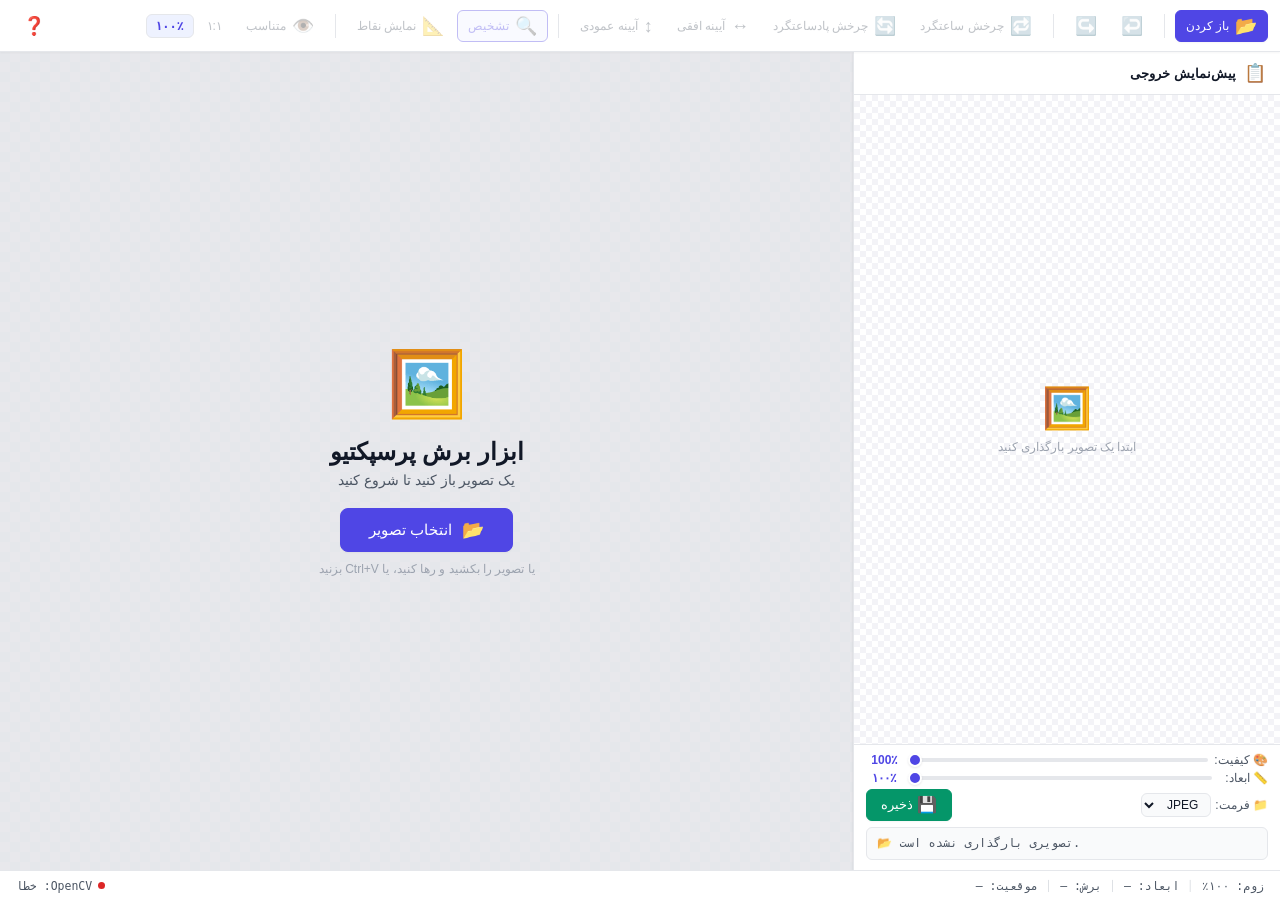
==== PerspectiveCrop/index.html @ 8f61fbe4 "v17 1405.04.10" ====
<!DOCTYPE html>
<html lang="fa" dir="rtl">
<head>
    <meta charset="UTF-8">
    <meta name="viewport" content="width=device-width, initial-scale=1.0">
    <title>ابزار برش پرسپکتیو</title>
    <link rel="stylesheet" href="style.css">
</head>
<body>

    <!-- Toolbar -->
    <header id="toolbar">
        <div class="toolbar-group toolbar-main">
            <button id="btn-open" class="btn btn-primary" title="باز کردن تصویر (Ctrl+O)">
                <span class="btn-emoji">📂</span>
                <span class="btn-label">باز کردن</span>
            </button>
        </div>

        <div class="toolbar-divider"></div>

        <div class="toolbar-group toolbar-edit">
            <button id="btn-undo" class="btn" title="بازگشت (Ctrl+Z)" disabled>
                <span class="btn-emoji">↩️</span>
            </button>
            <button id="btn-redo" class="btn" title="دوباره (Ctrl+Y)" disabled>
                <span class="btn-emoji">↪️</span>
            </button>
        </div>

        <div class="toolbar-divider"></div>

        <div class="toolbar-group toolbar-transform">
			<button id="btn-rotate-cw" class="btn" title="چرخش ساعت‌گرد (R)" disabled>
				<span class="btn-emoji mirrored">🔄</span>
				<span class="btn-label">چرخش ساعتگرد</span>
			</button>

			<button id="btn-rotate-ccw" class="btn" title="چرخش پادساعت‌گرد (Shift+R)" disabled>
				<span class="btn-emoji">🔄</span>
				<span class="btn-label">چرخش پادساعتگرد</span>
			</button>
            <button id="btn-flip-h" class="btn" title="آینه افقی (H)" disabled>
                <span class="btn-emoji">↔️</span>
                <span class="btn-label">آیینه افقی</span>
            </button>
            <button id="btn-flip-v" class="btn" title="آینه عمودی (V)" disabled>
                <span class="btn-emoji">↕️</span>
                <span class="btn-label">آیینه عمودی</span>
            </button>
        </div>

        <div class="toolbar-divider"></div>

        <div class="toolbar-group toolbar-crop">
            <button id="btn-detect" class="btn btn-accent" title="تشخیص خودکار گوشه‌ها (D)" disabled>
                <span class="btn-emoji">🔍</span>
                <span class="btn-label">تشخیص</span>
            </button>
            <button id="btn-fit-corners" class="btn" title="نمایش نقاط در وسط صفحه" disabled>
                <span class="btn-emoji">📐</span>
                <span class="btn-label">نمایش نقاط</span>
            </button>
        </div>

        <div class="toolbar-divider"></div>

        <div class="toolbar-group toolbar-view">
            <button id="btn-fit" class="btn" title="متناسب با صفحه (F)" disabled>
                <span class="btn-emoji">👁️</span>
                <span class="btn-label">متناسب</span>
            </button>
            <button id="btn-reset" class="btn" title="اندازه واقعی (0)" disabled>
                <span class="btn-label">۱:۱</span>
            </button>
            <span id="zoom-display" class="zoom-label">۱۰۰٪</span>
        </div>

        <div style="flex:1"></div>

        <div class="toolbar-group toolbar-help">
            <button id="btn-help" class="btn btn-ghost" title="میانبرهای صفحه‌کلید (?)">
                <span class="btn-emoji">❓</span>
            </button>
        </div>
    </header>

    <!-- Main Content -->
    <div id="main-content">
        <!-- Canvas (2/3) -->
        <main id="canvas-container">
            <canvas id="main-canvas"></canvas>

            <!-- Drop overlay -->
            <div id="drop-overlay" class="hidden">
                <div class="drop-message">
                    <span style="font-size:48px;">📂</span>
                    <p>تصویر را اینجا رها کنید</p>
                </div>
            </div>

            <!-- Welcome -->
            <div id="welcome-message">
                <div class="welcome-content">
                    <div class="welcome-icon" style="font-size:64px;">🖼️</div>
                    <h1>ابزار برش پرسپکتیو</h1>
                    <p>یک تصویر باز کنید تا شروع کنید</p>
                    <div class="welcome-options">
                        <button id="btn-welcome-open" class="btn btn-primary btn-large">
                            <span class="btn-emoji">📂</span>
                            انتخاب تصویر
                        </button>
                        <p class="hint">یا تصویر را بکشید و رها کنید، یا Ctrl+V بزنید</p>
                    </div>
                </div>
            </div>

            <!-- Loading overlay -->
            <div id="loading-overlay" class="hidden">
                <div class="loading-spinner"></div>
                <p id="loading-text">در حال پردازش...</p>
            </div>
        </main>



		<!-- Preview Panel (1/3) -->
		<aside id="preview-panel">
			<div class="preview-panel-header">
				<span class="panel-icon" style="font-size:18px;">📋</span>
				<span>پیش‌نمایش خروجی</span>
			</div>
			<div class="preview-panel-body">
				<canvas id="live-preview-canvas"></canvas>
				<div id="preview-placeholder" class="preview-empty">
					<span style="font-size:40px;">🖼️</span>
					<p>ابتدا یک تصویر بارگذاری کنید</p>
				</div>
			</div>

			<!-- Export Controls -->
			<div class="preview-panel-footer" id="export-controls">
				<!-- اسلایدر کیفیت -->
				<div class="export-field full-width">
					<label for="export-quality">🎨 کیفیت:</label>
					<input type="range" id="export-quality" min="1" max="100" value="100">
					<span id="quality-value">100٪</span>
				</div>

				<!-- اسلایدر مقیاس -->
				<div class="export-field full-width">
					<label for="export-scale">📏 ابعاد:</label>
					<input type="range" id="export-scale" min="25" max="100" value="100">
					<span id="scale-value">۱۰۰٪</span>
				</div>

				<!-- ردیف فرمت و دکمه ذخیره -->
				<div class="export-actions">
					<div class="export-field">
						<label for="export-format">📁 فرمت:</label>
						<select id="export-format">
							<option value="jpeg" selected>JPEG</option>
							<option value="png">PNG</option>
						</select>
					</div>
					<button id="btn-export-save" class="btn btn-success btn-save">
						<span class="btn-emoji">💾</span>
						ذخیره
					</button>
				</div>

				<!-- باکس گزارش خروجی -->
				<div id="export-info" class="export-info">
					📂 تصویری بارگذاری نشده است.
				</div>
			</div>
		</aside>
		
    </div>

    <!-- Help modal -->
    <div id="help-modal" class="modal hidden">
        <div class="modal-content">
            <div class="modal-header">
                <h2>⌨️ میانبرهای صفحه‌کلید</h2>
                <button id="btn-help-close" class="btn-close">&times;</button>
            </div>
            <div class="modal-body">
                <table class="shortcuts-table">
                    <thead><tr><th>میانبر</th><th>عملیات</th></tr></thead>
                    <tbody>
                        <tr><td><kbd>Ctrl+O</kbd></td><td>باز کردن تصویر</td></tr>
                        <tr><td><kbd>Ctrl+S</kbd></td><td>ذخیره تصویر</td></tr>
                        <tr><td><kbd>Ctrl+Z</kbd></td><td>بازگشت</td></tr>
                        <tr><td><kbd>Ctrl+Y</kbd></td><td>دوباره</td></tr>
                        <tr><td><kbd>R</kbd></td><td>چرخش ۹۰° ساعت‌گرد</td></tr>
                        <tr><td><kbd>Shift+R</kbd></td><td>چرخش ۹۰° پادساعت‌گرد</td></tr>
                        <tr><td><kbd>H</kbd></td><td>آینه افقی</td></tr>
                        <tr><td><kbd>V</kbd></td><td>آینه عمودی</td></tr>
                        <tr><td><kbd>D</kbd></td><td>تشخیص خودکار گوشه‌ها</td></tr>
                        <tr><td><kbd>F</kbd></td><td>متناسب با صفحه</td></tr>
                        <tr><td><kbd>0</kbd></td><td>اندازه واقعی ۱۰۰٪</td></tr>
                        <tr><td><kbd>+</kbd> / <kbd>=</kbd></td><td>بزرگ‌نمایی</td></tr>
                        <tr><td><kbd>-</kbd></td><td>کوچک‌نمایی</td></tr>
                        <tr><td><kbd>Space + کشیدن</kbd></td><td>جابجایی صفحه</td></tr>
                        <tr><td><kbd>وسط ماوس + کشیدن</kbd></td><td>جابجایی صفحه</td></tr>
                        <tr><td><kbd>اسکرول ماوس</kbd></td><td>بزرگ/کوچک‌نمایی</td></tr>
                        <tr><td><kbd>Ctrl+V</kbd></td><td>جای‌گذاری از کلیپ‌بورد</td></tr>
                        <tr><td><kbd>Escape</kbd></td><td>انصراف / بستن</td></tr>
                    </tbody>
                </table>
            </div>
        </div>
    </div>

    <!-- Hidden file input -->
    <input type="file" id="file-input" accept="image/*" hidden>

    <!-- Status Bar -->
    <footer id="status-bar">
        <span id="status-zoom" class="status-item">زوم: ۱۰۰٪</span>
        <span class="status-sep">│</span>
        <span id="status-image-size" class="status-item">ابعاد: —</span>
        <span class="status-sep">│</span>
        <span id="status-crop-size" class="status-item">برش: —</span>
        <span class="status-sep">│</span>
        <span id="status-mouse" class="status-item">موقعیت: —</span>
        <span style="flex:1"></span>
        <span id="status-opencv" class="status-item status-indicator">
            <span class="indicator-dot" id="opencv-indicator"></span>
            OpenCV: در حال بارگذاری...
        </span>
    </footer>

    <!-- Scripts -->
    <script src="js/utils.js"></script>
    <script src="js/canvas.js"></script>
    <script src="js/viewport.js"></script>
    <script src="js/imageLoader.js"></script>
    <script src="js/handles.js"></script>
    <script src="js/crop.js"></script>
    <script src="js/history.js"></script>
    <script src="js/export.js"></script>
    <script src="js/detect.js"></script>
    <script src="js/ui.js"></script>
    <script src="script.js"></script>
</body>
</html>
---- PerspectiveCrop/style.css ----
/* ========================================
   Perspective Crop Tool — Light Theme, RTL
   ======================================== */

:root {
    --bg-app: #f3f4f6;
    --bg-surface: #ffffff;
    --bg-hover: #f0f0ff;
    --bg-active: #e8e8f0;
    --bg-input: #f9fafb;
    --bg-canvas: #e5e7eb;
    --bg-panel: #ffffff;

    --text-primary: #111827;
    --text-secondary: #4b5563;
    --text-muted: #9ca3af;
    --text-accent: #4f46e5;

    --accent-primary: #4f46e5;
    --accent-hover: #4338ca;
    --accent-light: #eef2ff;
    --accent-success: #059669;
    --accent-success-hover: #047857;
    --accent-success-light: #ecfdf5;
    --accent-warning: #d97706;
    --accent-danger: #dc2626;

    --border-color: #e5e7eb;
    --border-light: #d1d5db;

    --shadow-xs: 0 1px 2px rgba(0,0,0,0.04);
    --shadow-sm: 0 1px 3px rgba(0,0,0,0.06), 0 1px 2px rgba(0,0,0,0.04);
    --shadow-md: 0 4px 6px -1px rgba(0,0,0,0.07), 0 2px 4px -2px rgba(0,0,0,0.05);
    --shadow-lg: 0 10px 15px -3px rgba(0,0,0,0.08), 0 4px 6px -4px rgba(0,0,0,0.04);
    --shadow-xl: 0 20px 25px -5px rgba(0,0,0,0.1), 0 8px 10px -6px rgba(0,0,0,0.06);

    --radius-sm: 6px;
    --radius-md: 8px;
    --radius-lg: 12px;
    --radius-xl: 16px;

    --transition-fast: 0.12s ease;
    --transition-normal: 0.2s ease;
    --transition-slow: 0.35s cubic-bezier(0.4, 0, 0.2, 1);

    --toolbar-height: 52px;
    --statusbar-height: 30px;
    --preview-width: 33.333%;

    --font-family: 'Segoe UI', Tahoma, Arial, sans-serif;
    --font-mono: 'SF Mono', 'Cascadia Code', 'Consolas', monospace;
}

*, *::before, *::after {
    box-sizing: border-box;
    margin: 0;
    padding: 0;
}

html, body {
    width: 100%; height: 100%;
    overflow: hidden;
    font-family: var(--font-family);
    font-size: 13px;
    color: var(--text-primary);
    background: var(--bg-app);
    -webkit-font-smoothing: antialiased;
    user-select: none;
    direction: rtl;
}

body {
    display: flex;
    flex-direction: column;
}

/* ========================================
   Toolbar
   ======================================== */
#toolbar {
    display: flex;
    align-items: center;
    height: var(--toolbar-height);
    padding: 0 12px;
    background: var(--bg-surface);
    border-bottom: 1px solid var(--border-color);
    gap: 4px;
    flex-shrink: 0;
    overflow-x: auto;
    overflow-y: hidden;
    z-index: 10;
    box-shadow: var(--shadow-xs);
}

.toolbar-group {
    display: flex;
    align-items: center;
    gap: 2px;
}

.toolbar-divider {
    width: 1px;
    height: 24px;
    background: var(--border-color);
    margin: 0 6px;
    flex-shrink: 0;
}

.btn {
    display: inline-flex;
    align-items: center;
    justify-content: center;
    gap: 6px;
    padding: 6px 10px;
    border: 1px solid transparent;
    border-radius: var(--radius-sm);
    background: transparent;
    color: var(--text-secondary);
    font-family: var(--font-family);
    font-size: 12.5px;
    cursor: pointer;
    transition: all var(--transition-fast);
    white-space: nowrap;
    flex-shrink: 0;
    min-height: 32px;
}

.btn:hover:not(:disabled) {
    background: var(--bg-hover);
    color: var(--text-primary);
    border-color: var(--border-color);
}

.btn:active:not(:disabled) {
    transform: scale(0.96);
    background: var(--bg-active);
}

.btn:disabled {
    opacity: 0.35;
    cursor: not-allowed;
    pointer-events: none;
}

.btn-emoji {
    font-size: 18px;
    line-height: 1;
    display: inline-block;
}

.btn-label {
    font-size: 12px;
}

.btn-primary {
    background: var(--accent-primary);
    color: white;
    border-color: var(--accent-primary);
    box-shadow: var(--shadow-xs);
}
.btn-primary:hover:not(:disabled) {
    background: var(--accent-hover);
    border-color: var(--accent-hover);
    box-shadow: var(--shadow-sm);
    color: white;
}

.btn-success {
    background: var(--accent-success);
    color: white;
    border-color: var(--accent-success);
    box-shadow: var(--shadow-xs);
}
.btn-success:hover:not(:disabled) {
    background: var(--accent-success-hover);
    border-color: var(--accent-success-hover);
    box-shadow: var(--shadow-sm);
    color: white;
}

.btn-accent {
    background: var(--accent-light);
    color: var(--accent-primary);
    border-color: var(--accent-primary);
}
.btn-accent:hover:not(:disabled) {
    background: #dde2ff;
}

.btn-ghost {
    color: var(--text-muted);
}
.btn-ghost:hover:not(:disabled) {
    background: var(--bg-hover);
    color: var(--text-primary);
}

.btn-large {
    padding: 12px 28px;
    font-size: 15px;
    border-radius: var(--radius-md);
    gap: 10px;
}

.btn-block {
    width: 100%;
    justify-content: center;
    padding: 10px 12px;
    margin-top: 4px;
    font-size: 14px;
    gap: 8px;
}

.btn-close {
    width: 32px; height: 32px;
    padding: 0;
    display: flex;
    align-items: center;
    justify-content: center;
    border-radius: var(--radius-sm);
    border: none;
    background: transparent;
    color: var(--text-muted);
    font-size: 20px;
    cursor: pointer;
    transition: all var(--transition-fast);
}
.btn-close:hover {
    background: var(--bg-hover);
    color: var(--text-primary);
}

.zoom-label {
    font-family: var(--font-mono);
    font-size: 12px;
    color: var(--accent-primary);
    min-width: 48px;
    text-align: center;
    padding: 4px 8px;
    background: var(--accent-light);
    border-radius: var(--radius-sm);
    border: 1px solid var(--border-color);
    font-weight: 600;
}

/* ========================================
   Main Layout (2/3 + 1/3)
   ======================================== */
#main-content {
    flex: 1;
    display: flex;
    flex-direction: row-reverse;
    overflow: hidden;
}

#canvas-container {
    flex: 2;
    position: relative;
    overflow: hidden;
    background: var(--bg-canvas);
    background-image:
        linear-gradient(45deg, #e8e8ec 25%, transparent 25%),
        linear-gradient(-45deg, #e8e8ec 25%, transparent 25%),
        linear-gradient(45deg, transparent 75%, #e8e8ec 75%),
        linear-gradient(-45deg, transparent 75%, #e8e8ec 75%);
    background-size: 20px 20px;
    background-position: 0 0, 0 10px, 10px -10px, -10px 0;
}

#main-canvas {
    position: absolute;
    top: 0; left: 0;
    width: 100%; height: 100%;
    cursor: crosshair;
}

#main-canvas.panning { cursor: grab; }
#main-canvas.panning-active { cursor: grabbing; }

/* ========================================
   Preview Panel (1/3)
   ======================================== */
#preview-panel {
    flex: 1;
    min-width: 280px;
    max-width: 33.333%;
    background: var(--bg-panel);
    border-left: 1px solid var(--border-color);
    display: flex;
    flex-direction: column;
    box-shadow: var(--shadow-sm);
    z-index: 5;
}

.preview-panel-header {
    display: flex;
    align-items: center;
    gap: 8px;
    padding: 10px 14px;
    border-bottom: 1px solid var(--border-color);
    font-size: 13px;
    font-weight: 600;
    color: var(--text-primary);
    flex-shrink: 0;
}

.panel-icon {
    font-size: 18px;
}

.preview-panel-body {
    flex: 1;
    display: flex;
    align-items: center;
    justify-content: center;
    padding: 10px;
    position: relative;
    background:
        linear-gradient(45deg, #f3f3f7 25%, transparent 25%),
        linear-gradient(-45deg, #f3f3f7 25%, transparent 25%),
        linear-gradient(45deg, transparent 75%, #f3f3f7 75%),
        linear-gradient(-45deg, transparent 75%, #f3f3f7 75%);
    background-size: 12px 12px;
    background-position: 0 0, 0 6px, 6px -6px, -6px 0;
    overflow: hidden;
    min-height: 200px;
}

#live-preview-canvas {
    max-width: 100%;
    max-height: 100%;
    border-radius: var(--radius-sm);
    box-shadow: var(--shadow-md);
    display: none;
}
#live-preview-canvas.visible { display: block; }

.preview-empty {
    text-align: center;
    color: var(--text-muted);
    font-size: 12px;
}
.preview-empty span { display: block; margin-bottom: 8px; }
.preview-empty.hidden { display: none; }

/* ========================================
   Export Controls (Inline in footer)
   ======================================== */
.preview-panel-footer {
    padding: 8px 12px 10px;
    border-top: 1px solid var(--border-color);
    background: var(--bg-surface);
    flex-shrink: 0;
}

/* اسلایدرهای کشیده و زیر هم */
.export-field.full-width {
    display: flex;
    align-items: center;
    gap: 6px;
    width: 100%;
    margin-bottom: 4px;
}
.export-field.full-width label {
    min-width: 50px;
    font-size: 12px;
    font-weight: 500;
    color: var(--text-secondary);
}
.export-field.full-width input[type="range"] {
    -webkit-appearance: none;
    appearance: none;
    height: 4px;
    background: var(--border-color);
    border-radius: 2px;
    outline: none;
    cursor: pointer;
    flex: 1;
    min-width: 60px;
}
.export-field.full-width input[type="range"]::-webkit-slider-thumb {
    -webkit-appearance: none;
    width: 14px;
    height: 14px;
    border-radius: 50%;
    background: var(--accent-primary);
    cursor: pointer;
    border: 2px solid white;
    box-shadow: var(--shadow-sm);
    transition: 0.1s;
}
.export-field.full-width input[type="range"]::-webkit-slider-thumb:hover {
    transform: scale(1.1);
}
.export-field.full-width input[type="range"]::-moz-range-thumb {
    width: 14px;
    height: 14px;
    border-radius: 50%;
    background: var(--accent-primary);
    cursor: pointer;
    border: 2px solid white;
    box-shadow: var(--shadow-sm);
}
#quality-value, #scale-value {
    min-width: 36px;
    text-align: center;
    font-weight: 600;
    color: var(--accent-primary);
    font-size: 12px;
}

/* ردیف فرمت و دکمه ذخیره */
.export-actions {
    display: flex;
    align-items: center;
    justify-content: space-between;
    gap: 8px;
    margin-top: 4px;
    margin-bottom: 6px;
}
.export-actions .export-field {
    display: flex;
    align-items: center;
    gap: 4px;
    font-size: 12px;
    color: var(--text-secondary);
}
.export-actions .export-field label {
    font-weight: 500;
    white-space: nowrap;
    font-size: 12px;
}
.export-actions .export-field select {
    padding: 3px 8px;
    border: 1px solid var(--border-color);
    border-radius: var(--radius-sm);
    background: var(--bg-input);
    color: var(--text-primary);
    font-size: 12px;
    outline: none;
}
.export-actions .export-field select:focus {
    border-color: var(--accent-primary);
}

/* دکمه ذخیره */
.btn-save {
    padding: 4px 14px;
    font-size: 13px;
    gap: 4px;
    border-radius: var(--radius-sm);
    flex-shrink: 0;
}
.btn-save .btn-emoji {
    font-size: 16px;
}

/* باکس گزارش خروجی */
.export-info {
    font-family: var(--font-mono);
    font-size: 12px;
    color: var(--text-secondary);
    padding: 6px 10px;
    background: var(--bg-input);
    border-radius: var(--radius-sm);
    border: 1px solid var(--border-color);
    margin-top: 4px;
    direction: ltr;
    text-align: left;
    line-height: 1.6;
}
.export-info span {
    display: inline-block;
}
.export-info strong {
    color: var(--text-primary);
}

/* ========================================
   Drop Overlay
   ======================================== */
#drop-overlay {
    position: absolute;
    inset: 0;
    background: rgba(255, 255, 255, 0.9);
    display: flex;
    align-items: center;
    justify-content: center;
    z-index: 20;
    backdrop-filter: blur(6px);
}

#drop-overlay.active {
    outline: 3px dashed var(--accent-primary);
    outline-offset: -6px;
}

.drop-message {
    text-align: center;
    color: var(--accent-primary);
}
.drop-message span {
    display: block;
    margin-bottom: 12px;
    animation: dropBounce 1.2s ease infinite;
}
.drop-message p {
    font-size: 16px;
    font-weight: 500;
}

@keyframes dropBounce {
    0%, 100% { transform: translateY(0); }
    50% { transform: translateY(-6px); }
}

/* ========================================
   Welcome Message
   ======================================== */
#welcome-message {
    position: absolute;
    inset: 0;
    display: flex;
    align-items: center;
    justify-content: center;
    z-index: 5;
    pointer-events: none;
}

.welcome-content {
    text-align: center;
    pointer-events: auto;
}

.welcome-icon {
    margin-bottom: 16px;
    animation: welcomePulse 3s ease infinite;
}

@keyframes welcomePulse {
    0%, 100% { opacity: 0.7; transform: scale(1); }
    50% { opacity: 1; transform: scale(1.05); }
}

.welcome-content h1 {
    font-size: 24px;
    font-weight: 700;
    color: var(--text-primary);
    margin-bottom: 6px;
}

.welcome-content > p {
    margin-bottom: 20px;
    color: var(--text-secondary);
    font-size: 14px;
}

.welcome-options {
    display: flex;
    flex-direction: column;
    align-items: center;
    gap: 10px;
}

.welcome-options .hint {
    font-size: 12px;
    color: var(--text-muted);
}

/* ========================================
   Modal
   ======================================== */
.modal {
    position: fixed;
    inset: 0;
    background: rgba(0, 0, 0, 0.3);
    display: flex;
    align-items: center;
    justify-content: center;
    z-index: 100;
    backdrop-filter: blur(4px);
}

.modal-content {
    background: var(--bg-surface);
    border-radius: var(--radius-lg);
    min-width: 420px;
    max-width: 90vw;
    max-height: 85vh;
    overflow: auto;
    box-shadow: var(--shadow-xl);
    animation: modalIn var(--transition-slow);
}

.modal-sm { min-width: 340px; }

@keyframes modalIn {
    from { opacity: 0; transform: scale(0.95) translateY(-8px); }
    to { opacity: 1; transform: scale(1) translateY(0); }
}

.modal-header {
    display: flex;
    align-items: center;
    justify-content: space-between;
    padding: 16px 20px;
    border-bottom: 1px solid var(--border-color);
}
.modal-header h2 {
    font-size: 16px;
    font-weight: 600;
}

.modal-body { padding: 16px 20px; }
.modal-footer {
    display: flex;
    justify-content: flex-end;
    gap: 8px;
    padding: 12px 20px;
    border-top: 1px solid var(--border-color);
}

/* Shortcuts Table */
.shortcuts-table {
    width: 100%;
    border-collapse: collapse;
}
.shortcuts-table th, .shortcuts-table td {
    padding: 8px 14px;
    text-align: right;
    border-bottom: 1px solid var(--border-color);
    font-size: 13px;
}
.shortcuts-table th {
    color: var(--text-muted);
    font-weight: 500;
    font-size: 11px;
    text-transform: uppercase;
    letter-spacing: 0.5px;
}
.shortcuts-table tr:last-child td { border-bottom: none; }
kbd {
    display: inline-block;
    padding: 2px 7px;
    font-family: var(--font-mono);
    font-size: 11px;
    background: var(--bg-input);
    border: 1px solid var(--border-light);
    border-radius: 4px;
    color: var(--accent-primary);
    box-shadow: var(--shadow-xs);
    direction: ltr;
}

/* ========================================
   Status Bar
   ======================================== */
#status-bar {
    display: flex;
    align-items: center;
    height: var(--statusbar-height);
    padding: 0 12px;
    background: var(--bg-surface);
    border-top: 1px solid var(--border-color);
    gap: 2px;
    flex-shrink: 0;
    z-index: 10;
    font-size: 11.5px;
    box-shadow: var(--shadow-xs);
}

.status-item {
    font-family: var(--font-mono);
    color: var(--text-secondary);
    white-space: nowrap;
    padding: 0 4px;
}

.status-sep {
    color: var(--border-light);
    font-size: 10px;
    padding: 0 2px;
}

.status-indicator {
    display: flex;
    align-items: center;
    gap: 6px;
}

.indicator-dot {
    width: 7px; height: 7px;
    border-radius: 50%;
    background: var(--accent-warning);
    animation: pulse 2s ease-in-out infinite;
}
.indicator-dot.ready { background: var(--accent-success); animation: none; }
.indicator-dot.error { background: var(--accent-danger); animation: none; }

@keyframes pulse {
    0%, 100% { opacity: 0.4; }
    50% { opacity: 1; }
}

/* ========================================
   Loading Overlay
   ======================================== */
#loading-overlay {
    position: absolute;
    inset: 0;
    background: rgba(255, 255, 255, 0.75);
    display: flex;
    flex-direction: column;
    align-items: center;
    justify-content: center;
    z-index: 50;
    gap: 14px;
    backdrop-filter: blur(4px);
}

.loading-spinner {
    width: 36px; height: 36px;
    border: 3px solid var(--border-color);
    border-top-color: var(--accent-primary);
    border-radius: 50%;
    animation: spin 0.7s linear infinite;
}
@keyframes spin { to { transform: rotate(360deg); } }

#loading-text {
    font-size: 13px;
    color: var(--text-secondary);
}

.hidden { display: none !important; }

/* ========================================
   Toast Notification
   ======================================== */
.toast-error, .toast-success {
    position: fixed;
    top: 64px;
    left: 50%;
    transform: translateX(-50%);
    padding: 10px 22px;
    border-radius: var(--radius-md);
    font-size: 13px;
    z-index: 200;
    animation: toastFade 3s ease forwards;
    box-shadow: var(--shadow-lg);
    direction: rtl;
}
.toast-error {
    background: #fef2f2;
    color: #991b1b;
    border: 1px solid #fecaca;
}
.toast-success {
    background: #f0fdf4;
    color: #166534;
    border: 1px solid #bbf7d0;
}

@keyframes toastFade {
    0% { opacity: 0; transform: translateX(-50%) translateY(-8px); }
    8% { opacity: 1; transform: translateX(-50%) translateY(0); }
    75% { opacity: 1; }
    100% { opacity: 0; transform: translateX(-50%) translateY(-4px); }
}

/* ========================================
   Responsive
   ======================================== */
@media (max-width: 900px) {
    .btn-label { display: none; }
    .btn { padding: 6px 8px; }
    .toolbar-divider { margin: 0 3px; }
    #toolbar { padding: 0 6px; gap: 2px; }
}

@media (max-width: 700px) {
    #preview-panel { display: none; }
    :root { --toolbar-height: 44px; }
    .modal-content { min-width: auto; width: 95vw; }
    .welcome-content h1 { font-size: 18px; }
}

/* ========================================
   Scrollbar
   ======================================== */
::-webkit-scrollbar { width: 6px; height: 6px; }
::-webkit-scrollbar-track { background: transparent; }
::-webkit-scrollbar-thumb { background: var(--border-light); border-radius: 3px; }
::-webkit-scrollbar-thumb:hover { background: var(--text-muted); }


.btn-emoji {
    display: inline-block;
}

.btn-emoji.mirrored {
    transform: scaleX(-1);
}
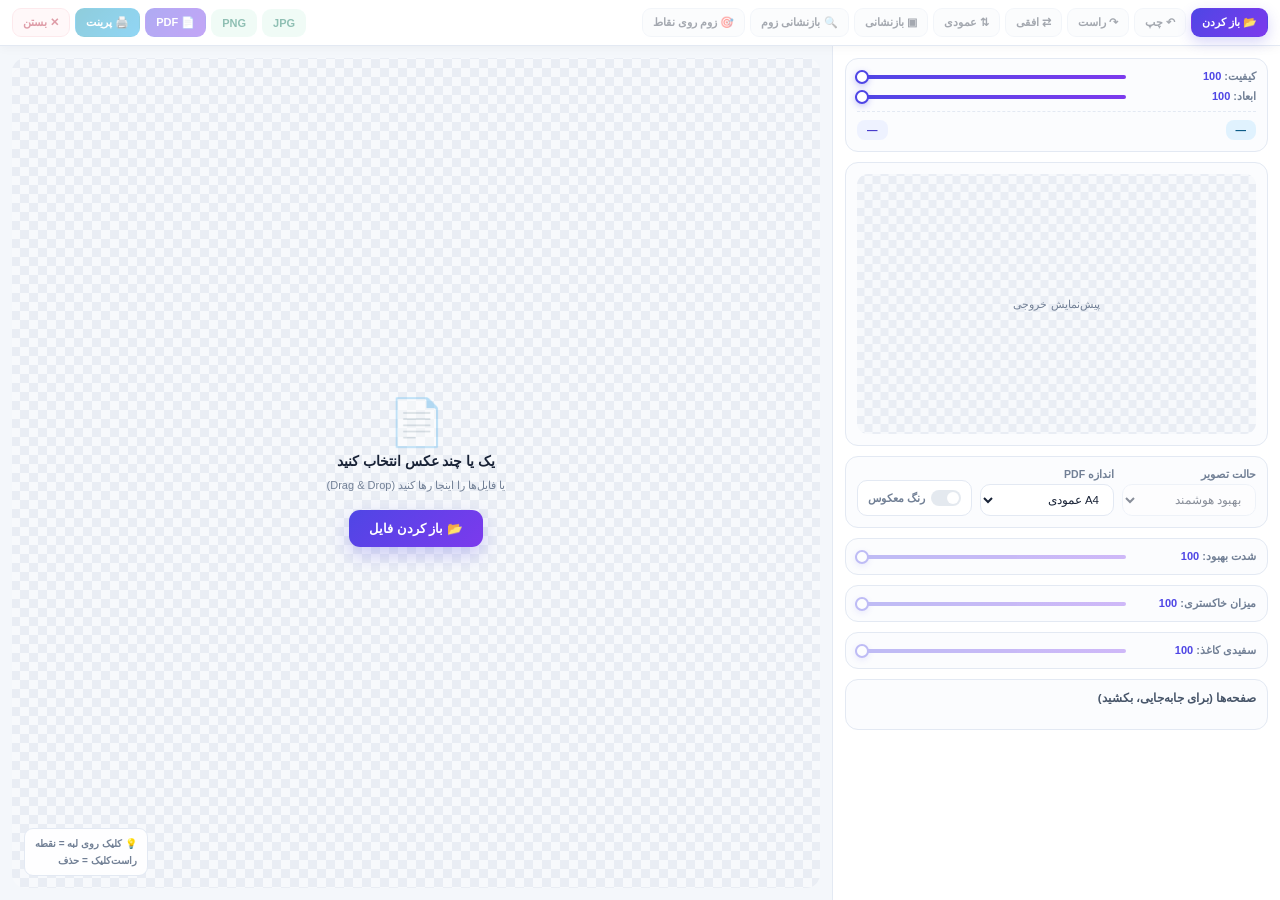
==== commit a93e8e38: "v19 1405.07.01" ====
--- a/PerspectiveCrop/index.html
+++ b/PerspectiveCrop/index.html
@@ -1,248 +1,1759 @@
 <!DOCTYPE html>
 <html lang="fa" dir="rtl">
 <head>
-    <meta charset="UTF-8">
-    <meta name="viewport" content="width=device-width, initial-scale=1.0">
-    <title>ابزار برش پرسپکتیو</title>
-    <link rel="stylesheet" href="style.css">
+<meta charset="UTF-8">
+<meta name="viewport" content="width=device-width,initial-scale=1,viewport-fit=cover">
+<title>اسکنر</title>
+<style>
+:root{
+  --bg:#f4f7fb;
+  --card:#fff;
+  --text:#182236;
+  --muted:#728096;
+  --line:#e3e9f3;
+  --p:#4f46e5;
+  --p2:#7c3aed;
+  --ok:#0f9d72;
+  --bad:#d9364f;
+}
+*{box-sizing:border-box}
+html,body{height:100%;margin:0;overflow:hidden}
+body{
+  font-family:Tahoma,Arial,sans-serif;
+  background:var(--bg);
+  color:var(--text);
+  display:flex;
+  flex-direction:column;
+}
+button,input,select{font:inherit}
+
+/* ---------- Toolbar ---------- */
+.toolbar{
+  flex:0 0 auto;
+  display:flex;
+  flex-wrap:wrap;
+  align-items:center;
+  gap:6px;
+  padding:8px 12px;
+  background:#fff;
+  border-bottom:1px solid var(--line);
+  box-shadow:0 2px 10px rgba(15,23,42,.04);
+  z-index:10;
+}
+.tb-tools{
+  display:flex;
+  align-items:center;
+  gap:5px;
+  flex-wrap:wrap;
+  min-width:0;
+}
+.tb-right{
+  display:flex;
+  align-items:center;
+  gap:5px;
+  flex:0 0 auto;
+  margin-inline-start:auto;
+}
+.tbtn{
+  display:inline-flex;
+  align-items:center;
+  gap:5px;
+  padding:7px 10px;
+  border:1px solid var(--line);
+  border-radius:9px;
+  background:#f7f9fc;
+  color:#374151;
+  font-weight:800;
+  font-size:11px;
+  cursor:pointer;
+  transition:.15s;
+  white-space:nowrap;
+}
+.tbtn:hover:not(:disabled){background:#eef2ff;border-color:#c7cdf5;transform:translateY(-1px)}
+.tbtn:disabled{opacity:.45;cursor:not-allowed;transform:none}
+.tbtn.primary{
+  background:linear-gradient(135deg,var(--p),var(--p2));
+  color:#fff;
+  border-color:transparent;
+  box-shadow:0 5px 14px rgba(79,70,229,.22);
+}
+.tbtn.primary:hover:not(:disabled){filter:brightness(1.05)}
+.tbtn.danger{background:#fff0f2;color:#b8243d;border-color:#fbd0d7}
+.tbtn.danger:hover:not(:disabled){background:#ffe1e6}
+#dlJpg,#dlPng{background:#def7ed;color:#087358;border-color:transparent}
+#dlPdf{background:linear-gradient(135deg,#4f46e5,#7c3aed);color:#fff;border-color:transparent}
+#dlPdf:hover:not(:disabled){filter:brightness(1.06)}
+#printBtn{background:linear-gradient(135deg,#0891b2,#0ea5e9);color:#fff;border-color:transparent}
+#printBtn:hover:not(:disabled){filter:brightness(1.06)}
+
+/* ---------- Layout ---------- */
+.layout{
+  flex:1 1 auto;
+  min-height:0;
+  display:grid;
+  grid-template-columns:65% 35%;
+  direction:ltr;
+  overflow:hidden;
+}
+.layout>*{direction:rtl}
+
+/* ---------- Left ---------- */
+.left{
+  position:relative;
+  min-width:0;
+  min-height:0;
+  padding:12px;
+  overflow:hidden;
+}
+.canvas-shell{
+  position:relative;
+  width:100%;
+  height:100%;
+  border-radius:14px;
+  overflow:hidden;
+  background:repeating-conic-gradient(#e9edf4 0 25%,#f7f9fc 0 50%) 50%/18px 18px;
+  user-select:none;
+  transition:outline .15s,background .15s;
+}
+.canvas-shell.drag-over{
+  outline:3px dashed #4f46e5;
+  outline-offset:-8px;
+  background:
+    linear-gradient(rgba(79,70,229,.06),rgba(79,70,229,.06)),
+    repeating-conic-gradient(#e9edf4 0 25%,#f7f9fc 0 50%) 50%/18px 18px;
+}
+.canvas-wrap{
+  position:absolute;
+  top:0;left:0;
+  transform-origin:0 0;
+  will-change:width,height,transform;
+}
+.canvas-wrap canvas{display:block;width:100%;height:100%}
+.overlay{
+  position:absolute;
+  top:0;left:0;
+  width:100%;height:100%;
+  touch-action:none;
+}
+
+/* Empty state (drop zone + button) */
+.empty{
+  position:absolute;
+  inset:0;
+  display:grid;
+  place-items:center;
+  padding:24px;
+  z-index:4;
+}
+.empty-inner{
+  display:flex;
+  flex-direction:column;
+  align-items:center;
+  gap:8px;
+  text-align:center;
+  color:var(--muted);
+  pointer-events:none;
+}
+.empty-icon{font-size:46px;opacity:.45;line-height:1}
+.empty-title{font-size:14px;font-weight:800;color:var(--text)}
+.empty-sub{font-size:11px;line-height:1.6}
+.empty-btn{
+  display:inline-flex;
+  align-items:center;
+  gap:7px;
+  padding:11px 20px;
+  border:0;
+  border-radius:11px;
+  background:linear-gradient(135deg,var(--p),var(--p2));
+  color:#fff;
+  font-weight:900;
+  font-size:12.5px;
+  cursor:pointer;
+  box-shadow:0 8px 20px rgba(79,70,229,.26);
+  transition:.15s;
+  margin-top:8px;
+  pointer-events:auto;
+}
+.empty-btn:hover{filter:brightness(1.06);transform:translateY(-1px)}
+.empty-btn:active{transform:translateY(0)}
+
+.hint{
+  position:absolute;
+  left:12px;
+  bottom:12px;
+  font-size:10px;
+  color:var(--muted);
+  font-weight:800;
+  padding:6px 10px;
+  border-radius:9px;
+  background:rgba(255,255,255,.9);
+  border:1px solid var(--line);
+  pointer-events:none;
+  backdrop-filter:blur(6px);
+  z-index:5;
+  line-height:1.7;
+  text-align:right;
+  direction:rtl;
+}
+.hint-line{display:block;white-space:nowrap}
+
+/* ---------- Right ---------- */
+.right{
+  min-width:0;
+  min-height:0;
+  display:flex;
+  flex-direction:column;
+  background:#fff;
+  border-left:1px solid var(--line);
+  overflow:hidden;
+}
+.right-top{
+  flex:0 0 auto;
+  padding:12px 12px 0;
+}
+.right-scroll{
+  flex:1 1 auto;
+  min-height:0;
+  overflow-y:auto;
+  padding:10px 12px 12px;
+  display:flex;
+  flex-direction:column;
+  gap:10px;
+}
+.panel{
+  padding:11px;
+  border:1px solid var(--line);
+  border-radius:13px;
+  background:#fbfcfe;
+}
+.panel h3{
+  margin:0 0 9px;
+  font-size:11.5px;
+  font-weight:800;
+  color:#475569;
+}
+
+/* ---------- Unified slider lines ---------- */
+.slider-line{
+  display:grid;
+  grid-template-columns:120px 1fr;
+  gap:8px;
+  align-items:center;
+  font-size:11px;
+  font-weight:800;
+  margin-bottom:7px;
+}
+.slider-line:last-child{margin-bottom:0}
+.slider-line .lbl{color:var(--muted);white-space:nowrap}
+.slider-line .lbl b{color:#4f46e5;font-weight:900}
+.slider-line input[type=range]{
+  width:100%;
+  height:4px;
+  -webkit-appearance:none;
+  appearance:none;
+  background:linear-gradient(90deg,#4f46e5,#7c3aed);
+  border-radius:999px;
+  outline:none;
+  cursor:pointer;
+}
+.slider-line input[type=range]::-webkit-slider-thumb{
+  -webkit-appearance:none;appearance:none;
+  width:14px;height:14px;border-radius:50%;
+  background:#fff;border:2.5px solid #4f46e5;cursor:pointer;
+  box-shadow:0 2px 6px rgba(79,70,229,.3);
+}
+.slider-line input[type=range]::-moz-range-thumb{
+  width:14px;height:14px;border-radius:50%;
+  background:#fff;border:2.5px solid #4f46e5;cursor:pointer;
+  box-shadow:0 2px 6px rgba(79,70,229,.3);
+}
+.slider-line input[type=range]:disabled{opacity:.35;cursor:not-allowed}
+
+/* ---------- Badges ---------- */
+.badges-line{
+  display:flex;
+  gap:6px;
+  margin-top:8px;
+  padding-top:8px;
+  border-top:1px dashed var(--line);
+  justify-content:space-between;
+}
+.badge{
+  padding:4px 10px;
+  border-radius:8px;
+  font-size:10.5px;
+  font-weight:900;
+  white-space:nowrap;
+  line-height:1;
+  min-height:20px;
+  display:inline-flex;
+  align-items:center;
+  justify-content:center;
+}
+.badge-dim{background:#e0f2fe;color:#075985}
+.badge-size{background:#eef2ff;color:#4338ca}
+
+/* ---------- Output box (zoomable) ---------- */
+.output-box{
+  position:relative;
+  height:260px;
+  border-radius:11px;
+  overflow:hidden;
+  background:repeating-conic-gradient(#e9edf4 0 25%,#f7f9fc 0 50%) 50%/16px 16px;
+}
+.output-empty{
+  position:absolute;
+  inset:0;
+  display:grid;
+  place-items:center;
+  color:var(--muted);
+  font-size:11px;
+  text-align:center;
+  padding:20px 10px;
+  line-height:1.9;
+  pointer-events:none;
+}
+.output-box.has-output .output-empty{display:none}
+.output-canvas-wrap{
+  position:absolute;
+  inset:0;
+  display:none;
+  overflow:hidden;
+  touch-action:none;
+  user-select:none;
+}
+.output-box.has-output .output-canvas-wrap{display:block}
+.output-canvas-wrap canvas{
+  position:absolute;
+  top:0;left:0;
+  display:block;
+  max-width:none;
+  max-height:none;
+  transform-origin:0 0;
+  will-change:transform;
+  box-shadow:0 6px 20px rgba(15,23,42,.12);
+  background:#fff;
+}
+.output-zoom-hint{
+  position:absolute;
+  bottom:6px;left:6px;
+  font-size:9px;
+  font-weight:800;
+  color:var(--muted);
+  background:rgba(255,255,255,.88);
+  padding:3px 7px;
+  border-radius:6px;
+  pointer-events:none;
+  display:none;
+  direction:rtl;
+  z-index:3;
+}
+.output-box.has-output .output-zoom-hint{display:block}
+.output-box.has-output .output-canvas-wrap{cursor:grab}
+.output-box.panning .output-canvas-wrap{cursor:grabbing}
+
+/* ---------- Fields row ---------- */
+.field-row{
+  display:grid;
+  grid-template-columns:1fr 1fr auto;
+  gap:8px;
+  align-items:end;
+}
+.field label{
+  display:block;
+  font-size:10.5px;
+  color:var(--muted);
+  margin-bottom:4px;
+  font-weight:800;
+}
+.field select{
+  width:100%;
+  padding:8px 10px;
+  border:1px solid var(--line);
+  border-radius:10px;
+  background:#fff;
+  font-size:11.5px;
+  color:var(--text);
+}
+.field select:disabled{opacity:.5}
+
+/* ---------- Invert toggle ---------- */
+.invert-toggle{
+  display:flex;
+  align-items:center;
+  gap:6px;
+  padding:8px 10px;
+  border:1px solid var(--line);
+  border-radius:10px;
+  background:#fff;
+  cursor:pointer;
+  user-select:none;
+  font-size:10.5px;
+  font-weight:800;
+  color:var(--muted);
+  height:36px;
+  transition:.15s;
+}
+.invert-toggle:hover{border-color:#c7cdf5}
+.invert-toggle input{
+  -webkit-appearance:none;appearance:none;
+  width:30px;height:16px;border-radius:999px;
+  background:#cbd5e1;position:relative;cursor:pointer;
+  transition:.2s;margin:0;flex:0 0 auto;
+}
+.invert-toggle input::after{
+  content:'';position:absolute;top:2px;right:2px;
+  width:12px;height:12px;border-radius:50%;
+  background:#fff;transition:.2s;
+}
+.invert-toggle input:checked{background:#4f46e5}
+.invert-toggle input:checked::after{right:16px}
+.invert-toggle input:disabled{opacity:.5;cursor:not-allowed}
+.invert-toggle.active{color:#4f46e5;border-color:#c7cdf5;background:#f5f6ff}
+
+/* ---------- Pages ---------- */
+.pages{display:grid;gap:6px;max-height:240px;overflow-y:auto;padding:2px}
+.page{
+  display:flex;align-items:center;gap:8px;
+  padding:7px 8px;
+  border:1px solid var(--line);
+  border-radius:10px;
+  background:#fff;
+  cursor:grab;
+  transition:border-color .15s,background .15s;
+  user-select:none;
+}
+.page:hover{border-color:#c7cdf5}
+.page.active{border-color:#858af0;background:#f2f2ff}
+.page.dragging{opacity:.45;cursor:grabbing}
+.page.drop-target{border-color:#4f46e5;border-style:dashed;background:#eef2ff}
+.page span{
+  width:24px;height:24px;border-radius:7px;
+  background:#eef2ff;display:grid;place-items:center;
+  font-weight:900;font-size:11px;flex:0 0 auto;color:#4338ca;
+}
+.page div{min-width:0;flex:1}
+.page b{
+  font-size:11px;display:block;
+  overflow:hidden;text-overflow:ellipsis;white-space:nowrap;font-weight:800;
+}
+.page small{font-size:9px;color:var(--muted)}
+.page .rm{
+  padding:3px 7px;border:0;border-radius:7px;
+  background:#fff0f2;color:#b8243d;
+  font-weight:900;font-size:12px;cursor:pointer;
+}
+
+@media(max-width:900px){
+  .layout{grid-template-columns:1fr;grid-template-rows:1fr 1fr}
+  .right{border-left:0;border-top:1px solid var(--line)}
+  .output-box{height:200px}
+  .slider-line{grid-template-columns:100px 1fr}
+}
+</style>
 </head>
 <body>
 
-    <!-- Toolbar -->
-    <header id="toolbar">
-        <div class="toolbar-group toolbar-main">
-            <button id="btn-open" class="btn btn-primary" title="باز کردن تصویر (Ctrl+O)">
-                <span class="btn-emoji">📂</span>
-                <span class="btn-label">باز کردن</span>
-            </button>
+<header class="toolbar">
+  <div class="tb-tools">
+    <label class="tbtn primary">
+      <input type="file" id="fileInput" accept="image/jpeg,image/png,image/webp" multiple style="display:none">
+      <span>📂 باز کردن</span>
+    </label>
+    <button class="tbtn" id="rotLBtn" onclick="rotateLeft()" disabled>↶ چپ</button>
+    <button class="tbtn" id="rotRBtn" onclick="rotateRight()" disabled>↷ راست</button>
+    <button class="tbtn" id="flipHBtn" onclick="flipH()" disabled>⇄ افقی</button>
+    <button class="tbtn" id="flipVBtn" onclick="flipV()" disabled>⇅ عمودی</button>
+    <button class="tbtn" id="resetBtn" onclick="resetCorners()" disabled>▣ بازنشانی</button>
+    <button class="tbtn" id="zoomResetBtn" onclick="zoomReset()" disabled>🔍 بازنشانی زوم</button>
+    <button class="tbtn" id="zoomFitBtn" onclick="zoomFitPoints()" disabled>🎯 زوم روی نقاط</button>
+  </div>
+
+  <div class="tb-right">
+    <button class="tbtn" id="dlJpg" onclick="downloadImage('jpg')" disabled>JPG</button>
+    <button class="tbtn" id="dlPng" onclick="downloadImage('png')" disabled>PNG</button>
+    <button class="tbtn" id="dlPdf" onclick="downloadPdf()" disabled>📄 PDF</button>
+    <button class="tbtn" id="printBtn" onclick="printPdf()" disabled>🖨️ پرینت</button>
+    <button class="tbtn danger" id="closeBtn" onclick="closeAll()" disabled>✕ بستن</button>
+  </div>
+</header>
+
+<main class="layout">
+  <section class="left">
+    <div class="canvas-shell" id="shell">
+      <div class="empty" id="empty">
+        <div class="empty-inner">
+          <div class="empty-icon">📄</div>
+          <div class="empty-title">یک یا چند عکس انتخاب کنید</div>
+          <div class="empty-sub">یا فایل‌ها را اینجا رها کنید (Drag &amp; Drop)</div>
+          <button type="button" class="empty-btn" onclick="document.getElementById('fileInput').click()">
+            📂 باز کردن فایل
+          </button>
         </div>
-
-        <div class="toolbar-divider"></div>
-
-        <div class="toolbar-group toolbar-edit">
-            <button id="btn-undo" class="btn" title="بازگشت (Ctrl+Z)" disabled>
-                <span class="btn-emoji">↩️</span>
-            </button>
-            <button id="btn-redo" class="btn" title="دوباره (Ctrl+Y)" disabled>
-                <span class="btn-emoji">↪️</span>
-            </button>
+      </div>
+      <div class="canvas-wrap" id="canvasWrap" style="display:none">
+        <canvas id="sourceCanvas"></canvas>
+        <canvas id="overlay" class="overlay"></canvas>
+      </div>
+      <div class="hint">
+        <span class="hint-line">💡 کلیک روی لبه = نقطه</span>
+        <span class="hint-line">   راست‌کلیک = حذف</span>
+      </div>
+    </div>
+  </section>
+
+  <aside class="right">
+    <div class="right-top">
+      <div class="panel">
+        <div class="slider-line">
+          <span class="lbl">کیفیت: <b id="qualityValue">100</b></span>
+          <input type="range" id="qualitySlider" min="1" max="100" value="100"
+                 oninput="onQualityInput()" onchange="onQualityChange()">
         </div>
-
-        <div class="toolbar-divider"></div>
-
-        <div class="toolbar-group toolbar-transform">
-			<button id="btn-rotate-cw" class="btn" title="چرخش ساعت‌گرد (R)" disabled>
-				<span class="btn-emoji mirrored">🔄</span>
-				<span class="btn-label">چرخش ساعتگرد</span>
-			</button>
-
-			<button id="btn-rotate-ccw" class="btn" title="چرخش پادساعت‌گرد (Shift+R)" disabled>
-				<span class="btn-emoji">🔄</span>
-				<span class="btn-label">چرخش پادساعتگرد</span>
-			</button>
-            <button id="btn-flip-h" class="btn" title="آینه افقی (H)" disabled>
-                <span class="btn-emoji">↔️</span>
-                <span class="btn-label">آیینه افقی</span>
-            </button>
-            <button id="btn-flip-v" class="btn" title="آینه عمودی (V)" disabled>
-                <span class="btn-emoji">↕️</span>
-                <span class="btn-label">آیینه عمودی</span>
-            </button>
+        <div class="slider-line">
+          <span class="lbl">ابعاد: <b id="sizeValue">100</b></span>
+          <input type="range" id="sizeSlider" min="1" max="100" value="100"
+                 oninput="onSizeInput()" onchange="onSizeChange()">
         </div>
-
-        <div class="toolbar-divider"></div>
-
-        <div class="toolbar-group toolbar-crop">
-            <button id="btn-detect" class="btn btn-accent" title="تشخیص خودکار گوشه‌ها (D)" disabled>
-                <span class="btn-emoji">🔍</span>
-                <span class="btn-label">تشخیص</span>
-            </button>
-            <button id="btn-fit-corners" class="btn" title="نمایش نقاط در وسط صفحه" disabled>
-                <span class="btn-emoji">📐</span>
-                <span class="btn-label">نمایش نقاط</span>
-            </button>
+        <div class="badges-line">
+          <span class="badge badge-dim" id="outputDim">—</span>
+          <span class="badge badge-size" id="outputSize">—</span>
         </div>
-
-        <div class="toolbar-divider"></div>
-
-        <div class="toolbar-group toolbar-view">
-            <button id="btn-fit" class="btn" title="متناسب با صفحه (F)" disabled>
-                <span class="btn-emoji">👁️</span>
-                <span class="btn-label">متناسب</span>
-            </button>
-            <button id="btn-reset" class="btn" title="اندازه واقعی (0)" disabled>
-                <span class="btn-label">۱:۱</span>
-            </button>
-            <span id="zoom-display" class="zoom-label">۱۰۰٪</span>
+      </div>
+      <div class="panel" style="margin-top:10px">
+        <div class="output-box" id="outputBox">
+          <div class="output-empty" id="outputEmpty">پیش‌نمایش خروجی</div>
+          <div class="output-canvas-wrap" id="outputCanvasWrap">
+            <canvas id="outputCanvas"></canvas>
+          </div>
+          <div class="output-zoom-hint">🔍 اسکرول = زوم • دابل‌کلیک = بازنشانی</div>
         </div>
-
-        <div style="flex:1"></div>
-
-        <div class="toolbar-group toolbar-help">
-            <button id="btn-help" class="btn btn-ghost" title="میانبرهای صفحه‌کلید (?)">
-                <span class="btn-emoji">❓</span>
-            </button>
+      </div>
+    </div>
+
+    <div class="right-scroll">
+      <div class="panel">
+        <div class="field-row">
+          <div class="field">
+            <label>حالت تصویر</label>
+            <select id="mode" onchange="onModeChange()" disabled>
+              <option value="none">بدون تغییر</option>
+              <option value="enhanced" selected>بهبود هوشمند</option>
+              <option value="color">رنگی</option>
+              <option value="gray">خاکستری</option>
+              <option value="print">پرینت</option>
+              <option value="bw">سیاه و سفید سندی</option>
+            </select>
+          </div>
+          <div class="field">
+            <label>اندازه PDF</label>
+            <select id="paper">
+              <option value="a4-portrait" selected>A4 عمودی</option>
+              <option value="a4-landscape">A4 افقی</option>
+              <option value="a5-portrait">A5 عمودی</option>
+              <option value="a5-landscape">A5 افقی</option>
+            </select>
+          </div>
+          <label class="invert-toggle" id="invertLabel">
+            <input type="checkbox" id="invertToggle" onchange="onInvertChange()">
+            <span>رنگ معکوس</span>
+          </label>
         </div>
-    </header>
-
-    <!-- Main Content -->
-    <div id="main-content">
-        <!-- Canvas (2/3) -->
-        <main id="canvas-container">
-            <canvas id="main-canvas"></canvas>
-
-            <!-- Drop overlay -->
-            <div id="drop-overlay" class="hidden">
-                <div class="drop-message">
-                    <span style="font-size:48px;">📂</span>
-                    <p>تصویر را اینجا رها کنید</p>
-                </div>
-            </div>
-
-            <!-- Welcome -->
-            <div id="welcome-message">
-                <div class="welcome-content">
-                    <div class="welcome-icon" style="font-size:64px;">🖼️</div>
-                    <h1>ابزار برش پرسپکتیو</h1>
-                    <p>یک تصویر باز کنید تا شروع کنید</p>
-                    <div class="welcome-options">
-                        <button id="btn-welcome-open" class="btn btn-primary btn-large">
-                            <span class="btn-emoji">📂</span>
-                            انتخاب تصویر
-                        </button>
-                        <p class="hint">یا تصویر را بکشید و رها کنید، یا Ctrl+V بزنید</p>
-                    </div>
-                </div>
-            </div>
-
-            <!-- Loading overlay -->
-            <div id="loading-overlay" class="hidden">
-                <div class="loading-spinner"></div>
-                <p id="loading-text">در حال پردازش...</p>
-            </div>
-        </main>
-
-
-
-		<!-- Preview Panel (1/3) -->
-		<aside id="preview-panel">
-			<div class="preview-panel-header">
-				<span class="panel-icon" style="font-size:18px;">📋</span>
-				<span>پیش‌نمایش خروجی</span>
-			</div>
-			<div class="preview-panel-body">
-				<canvas id="live-preview-canvas"></canvas>
-				<div id="preview-placeholder" class="preview-empty">
-					<span style="font-size:40px;">🖼️</span>
-					<p>ابتدا یک تصویر بارگذاری کنید</p>
-				</div>
-			</div>
-
-			<!-- Export Controls -->
-			<div class="preview-panel-footer" id="export-controls">
-				<!-- اسلایدر کیفیت -->
-				<div class="export-field full-width">
-					<label for="export-quality">🎨 کیفیت:</label>
-					<input type="range" id="export-quality" min="1" max="100" value="100">
-					<span id="quality-value">100٪</span>
-				</div>
-
-				<!-- اسلایدر مقیاس -->
-				<div class="export-field full-width">
-					<label for="export-scale">📏 ابعاد:</label>
-					<input type="range" id="export-scale" min="25" max="100" value="100">
-					<span id="scale-value">۱۰۰٪</span>
-				</div>
-
-				<!-- ردیف فرمت و دکمه ذخیره -->
-				<div class="export-actions">
-					<div class="export-field">
-						<label for="export-format">📁 فرمت:</label>
-						<select id="export-format">
-							<option value="jpeg" selected>JPEG</option>
-							<option value="png">PNG</option>
-						</select>
-					</div>
-					<button id="btn-export-save" class="btn btn-success btn-save">
-						<span class="btn-emoji">💾</span>
-						ذخیره
-					</button>
-				</div>
-
-				<!-- باکس گزارش خروجی -->
-				<div id="export-info" class="export-info">
-					📂 تصویری بارگذاری نشده است.
-				</div>
-			</div>
-		</aside>
-		
+      </div>
+
+      <div class="panel" id="enhancePanel">
+        <div class="slider-line">
+          <span class="lbl">شدت بهبود: <b id="enhanceValue">100</b></span>
+          <input type="range" id="enhanceIntensity" min="1" max="100" value="100"
+                 oninput="onEnhanceInput()" onchange="onSliderApply()" disabled>
+        </div>
+      </div>
+
+      <div class="panel" id="grayPanel">
+        <div class="slider-line">
+          <span class="lbl">میزان خاکستری: <b id="grayValue">100</b></span>
+          <input type="range" id="grayIntensity" min="1" max="100" value="100"
+                 oninput="onGrayInput()" onchange="onSliderApply()" disabled>
+        </div>
+      </div>
+
+      <div class="panel" id="whitenPanel">
+        <div class="slider-line">
+          <span class="lbl">سفیدی کاغذ: <b id="whitenValue">100</b></span>
+          <input type="range" id="whitenIntensity" min="1" max="100" value="100"
+                 oninput="onWhitenInput()" onchange="onSliderApply()" disabled>
+        </div>
+      </div>
+
+      <div class="panel">
+        <h3>صفحه‌ها (برای جابه‌جایی، بکشید)</h3>
+        <div class="pages" id="pages"></div>
+      </div>
     </div>
-
-    <!-- Help modal -->
-    <div id="help-modal" class="modal hidden">
-        <div class="modal-content">
-            <div class="modal-header">
-                <h2>⌨️ میانبرهای صفحه‌کلید</h2>
-                <button id="btn-help-close" class="btn-close">&times;</button>
-            </div>
-            <div class="modal-body">
-                <table class="shortcuts-table">
-                    <thead><tr><th>میانبر</th><th>عملیات</th></tr></thead>
-                    <tbody>
-                        <tr><td><kbd>Ctrl+O</kbd></td><td>باز کردن تصویر</td></tr>
-                        <tr><td><kbd>Ctrl+S</kbd></td><td>ذخیره تصویر</td></tr>
-                        <tr><td><kbd>Ctrl+Z</kbd></td><td>بازگشت</td></tr>
-                        <tr><td><kbd>Ctrl+Y</kbd></td><td>دوباره</td></tr>
-                        <tr><td><kbd>R</kbd></td><td>چرخش ۹۰° ساعت‌گرد</td></tr>
-                        <tr><td><kbd>Shift+R</kbd></td><td>چرخش ۹۰° پادساعت‌گرد</td></tr>
-                        <tr><td><kbd>H</kbd></td><td>آینه افقی</td></tr>
-                        <tr><td><kbd>V</kbd></td><td>آینه عمودی</td></tr>
-                        <tr><td><kbd>D</kbd></td><td>تشخیص خودکار گوشه‌ها</td></tr>
-                        <tr><td><kbd>F</kbd></td><td>متناسب با صفحه</td></tr>
-                        <tr><td><kbd>0</kbd></td><td>اندازه واقعی ۱۰۰٪</td></tr>
-                        <tr><td><kbd>+</kbd> / <kbd>=</kbd></td><td>بزرگ‌نمایی</td></tr>
-                        <tr><td><kbd>-</kbd></td><td>کوچک‌نمایی</td></tr>
-                        <tr><td><kbd>Space + کشیدن</kbd></td><td>جابجایی صفحه</td></tr>
-                        <tr><td><kbd>وسط ماوس + کشیدن</kbd></td><td>جابجایی صفحه</td></tr>
-                        <tr><td><kbd>اسکرول ماوس</kbd></td><td>بزرگ/کوچک‌نمایی</td></tr>
-                        <tr><td><kbd>Ctrl+V</kbd></td><td>جای‌گذاری از کلیپ‌بورد</td></tr>
-                        <tr><td><kbd>Escape</kbd></td><td>انصراف / بستن</td></tr>
-                    </tbody>
-                </table>
-            </div>
-        </div>
-    </div>
-
-    <!-- Hidden file input -->
-    <input type="file" id="file-input" accept="image/*" hidden>
-
-    <!-- Status Bar -->
-    <footer id="status-bar">
-        <span id="status-zoom" class="status-item">زوم: ۱۰۰٪</span>
-        <span class="status-sep">│</span>
-        <span id="status-image-size" class="status-item">ابعاد: —</span>
-        <span class="status-sep">│</span>
-        <span id="status-crop-size" class="status-item">برش: —</span>
-        <span class="status-sep">│</span>
-        <span id="status-mouse" class="status-item">موقعیت: —</span>
-        <span style="flex:1"></span>
-        <span id="status-opencv" class="status-item status-indicator">
-            <span class="indicator-dot" id="opencv-indicator"></span>
-            OpenCV: در حال بارگذاری...
-        </span>
-    </footer>
-
-    <!-- Scripts -->
-    <script src="js/utils.js"></script>
-    <script src="js/canvas.js"></script>
-    <script src="js/viewport.js"></script>
-    <script src="js/imageLoader.js"></script>
-    <script src="js/handles.js"></script>
-    <script src="js/crop.js"></script>
-    <script src="js/history.js"></script>
-    <script src="js/export.js"></script>
-    <script src="js/detect.js"></script>
-    <script src="js/ui.js"></script>
-    <script src="script.js"></script>
+  </aside>
+</main>
+
+<script>
+const $ = id => document.getElementById(id);
+let pages = [], current = -1, busy = false;
+let drag = null, dragSrcIndex = -1, suppressClick = false;
+let hoverEdge = -1, hoverPos = null;
+let panState = null;
+let zoom = { scale: 1, x: 0, y: 0 };
+const EDGE_SAMPLES = 120;
+
+// Output preview zoom state
+let outView = { scale: 1, x: 0, y: 0, minScale: 1 };
+let outPanState = null;
+let prevOutKey = '';
+
+const source  = $('sourceCanvas');
+const overlay = $('overlay');
+const out     = $('outputCanvas');
+const outWrap = $('outputCanvasWrap');
+const sctx    = source.getContext('2d', { willReadFrequently: true });
+const octx    = overlay.getContext('2d');
+const outctx  = out.getContext('2d', { willReadFrequently: true });
+
+/* ---------------- Sliders mapping ---------------- */
+function getQuality(){
+  const v = Number($('qualitySlider').value);
+  return 0.5 + (v - 1) / 99 * 0.49;
+}
+function getMaxDim(){
+  const v = Number($('sizeSlider').value);
+  const raw = 300 + (v - 1) * 37.37;
+  return Math.round(raw / 50) * 50;
+}
+function onQualityInput(){ $('qualityValue').textContent = $('qualitySlider').value; }
+function onQualityChange(){ scheduleUpdateOutputInfo(); }
+function onSizeInput(){ $('sizeValue').textContent = $('sizeSlider').value; }
+function onSizeChange(){ processCurrent(); }
+
+function onEnhanceInput(){ $('enhanceValue').textContent = $('enhanceIntensity').value; }
+function onGrayInput(){ $('grayValue').textContent = $('grayIntensity').value; }
+function onWhitenInput(){ $('whitenValue').textContent = $('whitenIntensity').value; }
+function onSliderApply(){ processCurrent(); }
+function onInvertChange(){
+  $('invertLabel').classList.toggle('active', $('invertToggle').checked);
+  processCurrent();
+}
+
+/* ---------------- Paper size ---------------- */
+function getPaperSize(){
+  const v = $('paper').value;
+  const A4W = 595.28, A4H = 841.89;
+  const A5W = 419.53, A5H = 595.28;
+  switch (v){
+    case 'a4-landscape': return { W: A4H, H: A4W, name: 'A4 landscape' };
+    case 'a5-portrait':  return { W: A5W, H: A5H, name: 'A5 portrait' };
+    case 'a5-landscape': return { W: A5H, H: A5W, name: 'A5 landscape' };
+    case 'a4-portrait':
+    default:             return { W: A4W, H: A4H, name: 'A4 portrait' };
+  }
+}
+
+/* ---------------- UI helpers ---------------- */
+function refreshControls(){
+  const hasPage = current >= 0;
+  const locked = busy;
+  ['rotLBtn','rotRBtn','flipHBtn','flipVBtn','resetBtn','zoomResetBtn','zoomFitBtn'].forEach(id => $(id).disabled = locked || !hasPage);
+  $('mode').disabled = locked || !hasPage;
+  $('invertToggle').disabled = locked || !hasPage;
+  ['dlJpg','dlPng','dlPdf','printBtn'].forEach(id => $(id).disabled = locked || !hasPage);
+  $('closeBtn').disabled = locked || !pages.length;
+  document.querySelectorAll('#pages .page').forEach(el => {
+    el.setAttribute('draggable', (!locked && hasPage) ? 'true' : 'false');
+  });
+  ['enhanceIntensity','grayIntensity','whitenIntensity'].forEach(id => $(id).disabled = locked || !hasPage);
+  updateSlidersVisibility();
+}
+function updateSlidersVisibility(){
+  const mode = $('mode').value;
+  $('enhancePanel').style.display = (mode === 'none' || mode === 'color') ? 'none' : '';
+  $('grayPanel').style.display    = (mode === 'none' || mode === 'gray' || mode === 'bw' || mode === 'print') ? 'none' : '';
+  $('whitenPanel').style.display  = (mode === 'none' || mode === 'bw') ? 'none' : '';
+}
+function nextPaint(){ return new Promise(r => requestAnimationFrame(() => requestAnimationFrame(r))); }
+function onModeChange(){ updateSlidersVisibility(); processCurrent(); }
+
+/* ---------------- File input + drop zone ---------------- */
+$('fileInput').addEventListener('change', async e => {
+  const files = [...e.target.files];
+  if (files.length) await addFiles(files);
+  e.target.value = '';
+});
+
+async function addFiles(files){
+  const before = pages.length;
+  for (const f of files){
+    if (!/^image\/(jpeg|png|webp)$/.test(f.type)) continue;
+    const img = await loadImage(f);
+    pages.push({ name: f.name, img, rotation: 0, flipH: false, flipV: false, corners: null, midpoints: [] });
+  }
+  const added = pages.length - before;
+  if (!added){
+    setStatus?.('فایل معتبری پیدا نشد.', true);
+    return;
+  }
+  renderPages();
+  if (current < 0 && pages.length) selectPage(0);
+  else if (added > 0) drawSource();
+}
+function loadImage(file){
+  return new Promise((res, rej) => {
+    const u = URL.createObjectURL(file), i = new Image();
+    i.onload  = () => { URL.revokeObjectURL(u); res(i); };
+    i.onerror = () => { URL.revokeObjectURL(u); rej(new Error('تصویر خوانده نشد')); };
+    i.src = u;
+  });
+}
+
+/* Drag & drop on the whole shell */
+(function setupDropZone(){
+  const shell = $('shell');
+  let dragDepth = 0;
+
+  function reset(){ dragDepth = 0; shell.classList.remove('drag-over'); }
+
+  shell.addEventListener('dragenter', e => {
+    e.preventDefault();
+    e.stopPropagation();
+    dragDepth++;
+    shell.classList.add('drag-over');
+  });
+  shell.addEventListener('dragover', e => {
+    e.preventDefault();
+    e.stopPropagation();
+    try { e.dataTransfer.dropEffect = 'copy'; } catch(_){}
+  });
+  shell.addEventListener('dragleave', e => {
+    e.preventDefault();
+    e.stopPropagation();
+    dragDepth--;
+    if (dragDepth <= 0) reset();
+  });
+  shell.addEventListener('drop', async e => {
+    e.preventDefault();
+    e.stopPropagation();
+    reset();
+    const files = [...(e.dataTransfer?.files || [])];
+    if (files.length) await addFiles(files);
+  });
+
+  // Prevent browser from opening dropped files elsewhere
+  window.addEventListener('dragover', e => { e.preventDefault(); }, false);
+  window.addEventListener('drop', e => { e.preventDefault(); reset(); }, false);
+  window.addEventListener('dragend', reset);
+  window.addEventListener('blur', reset);
+})();
+
+/* ---------------- Pages + drag&drop ---------------- */
+function renderPages(){
+  const pagesEl = $('pages');
+  pagesEl.innerHTML = pages.map((p, i) =>
+    `<div class="page ${i===current?'active':''}" draggable="true" data-index="${i}">
+       <span>${i+1}</span>
+       <div><b>${escapeHtml(p.name)}</b><small>${pageSubtitle(p)}</small></div>
+       <button class="rm" data-rm="${i}" type="button">×</button>
+     </div>`).join('');
+  pagesEl.querySelectorAll('.page').forEach(el => {
+    el.addEventListener('click', onPageClick);
+    el.addEventListener('dragstart', onPageDragStart);
+    el.addEventListener('dragover', onPageDragOver);
+    el.addEventListener('dragleave', onPageDragLeave);
+    el.addEventListener('drop', onPageDrop);
+    el.addEventListener('dragend', onPageDragEnd);
+  });
+  pagesEl.querySelectorAll('.rm').forEach(btn => {
+    btn.addEventListener('click', e => {
+      e.stopPropagation();
+      removePage(Number(btn.dataset.rm));
+    });
+  });
+  refreshControls();
+}
+function onPageClick(e){
+  if (suppressClick) return;
+  if (e.target.classList.contains('rm')) return;
+  selectPage(Number(this.dataset.index));
+}
+function onPageDragStart(e){
+  dragSrcIndex = Number(this.dataset.index);
+  this.classList.add('dragging');
+  e.dataTransfer.effectAllowed = 'move';
+  try { e.dataTransfer.setData('text/plain', String(dragSrcIndex)); } catch(_){}
+}
+function onPageDragOver(e){
+  e.preventDefault();
+  e.dataTransfer.dropEffect = 'move';
+  const idx = Number(this.dataset.index);
+  if (idx !== dragSrcIndex) this.classList.add('drop-target');
+}
+function onPageDragLeave(){ this.classList.remove('drop-target'); }
+function onPageDrop(e){
+  e.preventDefault();
+  e.stopPropagation();
+  const to = Number(this.dataset.index);
+  if (dragSrcIndex < 0 || dragSrcIndex === to) return;
+  const [moved] = pages.splice(dragSrcIndex, 1);
+  if (dragSrcIndex === current) current = to;
+  else {
+    if (dragSrcIndex < current) current--;
+    if (to <= current) current++;
+  }
+  pages.splice(to, 0, moved);
+  dragSrcIndex = -1;
+  suppressClick = true;
+  setTimeout(() => { suppressClick = false; }, 250);
+  renderPages();
+  drawSource();
+}
+function onPageDragEnd(){
+  dragSrcIndex = -1;
+  document.querySelectorAll('.page').forEach(p => p.classList.remove('dragging','drop-target'));
+}
+function pageSubtitle(p){
+  const parts = [];
+  if (p.rotation) parts.push(`چرخش ${p.rotation}°`);
+  if (p.flipH) parts.push('آینه افقی');
+  if (p.flipV) parts.push('آینه عمودی');
+  return parts.length ? parts.join(' • ') : 'آماده';
+}
+function escapeHtml(s){ return String(s).replace(/[&<>"']/g, c => ({'&':'&amp;','<':'&lt;','>':'&gt;','"':'&quot;',"'":'&#039;'}[c])); }
+function removePage(i){
+  pages.splice(i, 1);
+  if (!pages.length){ closeAll(); return; }
+  selectPage(Math.min(i, pages.length - 1));
+  renderPages();
+  refreshControls();
+}
+function selectPage(i){
+  if (i < 0 || i >= pages.length) return;
+  current = i;
+  hoverEdge = -1; hoverPos = null; drag = null;
+  prevOutKey = '';
+  drawSource();
+  renderPages();
+  refreshControls();
+}
+function closeAll(){
+  pages = []; current = -1;
+  drag = null; hoverEdge = -1; hoverPos = null; panState = null;
+  outPanState = null;
+  source.width = overlay.width = 1;
+  source.height = overlay.height = 1;
+  $('canvasWrap').style.display = 'none';
+  $('empty').style.display = 'grid';
+  $('outputBox').classList.remove('has-output');
+  $('outputBox').classList.remove('panning');
+  out.width = out.height = 1;
+  $('outputDim').textContent = '—';
+  $('outputSize').textContent = '—';
+  prevOutKey = '';
+  renderPages();
+  refreshControls();
+}
+
+/* ---------------- Initial corners ---------------- */
+function initialCorners(){
+  const m = Math.max(8, Math.round(Math.min(source.width, source.height) * .035));
+  return [
+    {x:m, y:m},
+    {x:source.width - m, y:m},
+    {x:source.width - m, y:source.height - m},
+    {x:m, y:source.height - m}
+  ];
+}
+
+/* ---------------- Source canvas ---------------- */
+function drawSource(){
+  const p = pages[current], img = p.img;
+  const rot = p.rotation % 360;
+  const swap = rot === 90 || rot === 270;
+  const w = swap ? img.naturalHeight : img.naturalWidth;
+  const h = swap ? img.naturalWidth  : img.naturalHeight;
+  const max = 1800, sc = Math.min(1, max / Math.max(w, h));
+  source.width  = overlay.width  = Math.round(w * sc);
+  source.height = overlay.height = Math.round(h * sc);
+  sctx.save();
+  sctx.clearRect(0, 0, source.width, source.height);
+  sctx.translate(source.width / 2, source.height / 2);
+  sctx.rotate(rot * Math.PI / 180);
+  sctx.scale(p.flipH ? -1 : 1, p.flipV ? -1 : 1);
+  const dw = img.naturalWidth * sc, dh = img.naturalHeight * sc;
+  sctx.drawImage(img, -dw / 2, -dh / 2, dw, dh);
+  sctx.restore();
+  $('empty').style.display = 'none';
+  $('canvasWrap').style.display = 'block';
+  if (!p.corners) p.corners = initialCorners();
+  if (!p.midpoints) p.midpoints = [];
+  drawOverlay();
+  fitToShell();
+  processCurrent();
+}
+
+/* ---------------- Zoom (source) ---------------- */
+function applyZoom(){
+  const w = source.width * zoom.scale;
+  const h = source.height * zoom.scale;
+  $('canvasWrap').style.width  = w + 'px';
+  $('canvasWrap').style.height = h + 'px';
+  $('canvasWrap').style.transform = `translate(${zoom.x}px, ${zoom.y}px)`;
+}
+function fitToShell(){
+  if (current < 0) return;
+  const sw = $('shell').clientWidth;
+  const sh = $('shell').clientHeight;
+  if (!sw || !sh) return;
+  const scale = Math.min(sw / source.width, sh / source.height, 1);
+  const dispW = source.width * scale;
+  const dispH = source.height * scale;
+  zoom.scale = scale;
+  zoom.x = (sw - dispW) / 2;
+  zoom.y = (sh - dispH) / 2;
+  applyZoom();
+}
+function zoomAt(sx, sy, newScale){
+  const oldScale = zoom.scale;
+  const px = (sx - zoom.x) / oldScale;
+  const py = (sy - zoom.y) / oldScale;
+  zoom.scale = newScale;
+  zoom.x = sx - px * newScale;
+  zoom.y = sy - py * newScale;
+  applyZoom();
+}
+function zoomReset(){ if (current >= 0) fitToShell(); }
+function zoomFitPoints(){
+  if (current < 0) return;
+  const c = pages[current].corners;
+  let minX = Infinity, minY = Infinity, maxX = -Infinity, maxY = -Infinity;
+  for (const p of c){
+    minX = Math.min(minX, p.x); minY = Math.min(minY, p.y);
+    maxX = Math.max(maxX, p.x); maxY = Math.max(maxY, p.y);
+  }
+  const bw = Math.max(1, maxX - minX), bh = Math.max(1, maxY - minY);
+  const sw = $('shell').clientWidth, sh = $('shell').clientHeight;
+  const pad = 30;
+  const scale = Math.min((sw - pad*2) / bw, (sh - pad*2) / bh);
+  const cx = (minX + maxX) / 2, cy = (minY + maxY) / 2;
+  zoom.scale = scale;
+  zoom.x = sw / 2 - cx * scale;
+  zoom.y = sh / 2 - cy * scale;
+  applyZoom();
+}
+$('shell').addEventListener('wheel', e => {
+  if (current < 0) return;
+  e.preventDefault();
+  const r = $('shell').getBoundingClientRect();
+  const sx = e.clientX - r.left;
+  const sy = e.clientY - r.top;
+  const factor = e.deltaY < 0 ? 1.15 : 1 / 1.15;
+  const newScale = Math.max(0.05, Math.min(30, zoom.scale * factor));
+  zoomAt(sx, sy, newScale);
+  hoverEdge = -1; hoverPos = null;
+  drawOverlay();
+}, { passive: false });
+
+/* ---------------- Output preview zoom ---------------- */
+function applyOutView(){
+  out.style.transform = `translate(${outView.x}px, ${outView.y}px) scale(${outView.scale})`;
+}
+function fitOutView(){
+  if (current < 0 || !out.width || !out.height) return;
+  const box = $('outputBox');
+  const boxW = box.clientWidth;
+  const boxH = box.clientHeight;
+  if (!boxW || !boxH) return;
+  const cw = out.width, ch = out.height;
+  outView.minScale = Math.min(boxW / cw, boxH / ch);
+  outView.scale = outView.minScale;
+  outView.x = (boxW - cw * outView.scale) / 2;
+  outView.y = (boxH - ch * outView.scale) / 2;
+  applyOutView();
+}
+$('outputCanvasWrap').addEventListener('wheel', e => {
+  if (current < 0 || !out.width) return;
+  e.preventDefault();
+  const r = outWrap.getBoundingClientRect();
+  const mx = e.clientX - r.left;
+  const my = e.clientY - r.top;
+  const factor = e.deltaY < 0 ? 1.15 : 1 / 1.15;
+  let newScale = outView.scale * factor;
+  if (newScale < outView.minScale) newScale = outView.minScale;
+  if (newScale > outView.minScale * 25) newScale = outView.minScale * 25;
+
+  const px = (mx - outView.x) / outView.scale;
+  const py = (my - outView.y) / outView.scale;
+  outView.scale = newScale;
+
+  if (newScale <= outView.minScale * 1.001){
+    const boxW = $('outputBox').clientWidth;
+    const boxH = $('outputBox').clientHeight;
+    outView.x = (boxW - out.width * outView.scale) / 2;
+    outView.y = (boxH - out.height * outView.scale) / 2;
+  } else {
+    outView.x = mx - px * newScale;
+    outView.y = my - py * newScale;
+  }
+  applyOutView();
+}, { passive: false });
+
+$('outputCanvasWrap').addEventListener('pointerdown', e => {
+  if (current < 0 || !out.width) return;
+  if (outView.scale <= outView.minScale * 1.001) return;
+  if (e.button !== 0 && e.button !== 1) return;
+  e.preventDefault();
+  outPanState = {
+    startX: e.clientX, startY: e.clientY,
+    startViewX: outView.x, startViewY: outView.y
+  };
+  $('outputCanvasWrap').setPointerCapture(e.pointerId);
+  $('outputBox').classList.add('panning');
+});
+$('outputCanvasWrap').addEventListener('pointermove', e => {
+  if (!outPanState) return;
+  outView.x = outPanState.startViewX + (e.clientX - outPanState.startX);
+  outView.y = outPanState.startViewY + (e.clientY - outPanState.startY);
+  applyOutView();
+});
+$('outputCanvasWrap').addEventListener('pointerup', () => {
+  if (outPanState){
+    outPanState = null;
+    $('outputBox').classList.remove('panning');
+  }
+});
+$('outputCanvasWrap').addEventListener('pointercancel', () => {
+  outPanState = null;
+  $('outputBox').classList.remove('panning');
+});
+$('outputCanvasWrap').addEventListener('dblclick', () => {
+  fitOutView();
+});
+
+window.addEventListener('resize', () => {
+  fitToShell();
+  if (current >= 0) fitOutView();
+});
+
+/* ---------------- Coons Patch ---------------- */
+function midpointWorldPos(page, mp){
+  const c = page.corners;
+  const start = c[mp.edge];
+  const end   = c[(mp.edge + 1) % 4];
+  const dx = end.x - start.x, dy = end.y - start.y;
+  const len = Math.hypot(dx, dy) || 1;
+  const nx = -dy / len, ny = dx / len;
+  return { x: start.x + dx * mp.t + nx * mp.n, y: start.y + dy * mp.t + ny * mp.n };
+}
+function worldPosToLocal(page, edge, x, y){
+  const c = page.corners;
+  const start = c[edge];
+  const end   = c[(edge + 1) % 4];
+  const dx = end.x - start.x, dy = end.y - start.y;
+  const len2 = dx * dx + dy * dy || 1;
+  const len  = Math.sqrt(len2);
+  const nx = -dy / len, ny = dx / len;
+  const relX = x - start.x, relY = y - start.y;
+  return { t: (relX * dx + relY * dy) / len2, n: relX * nx + relY * ny };
+}
+function edgesOf(page){
+  const c = page.corners;
+  const edges = [];
+  for (let e = 0; e < 4; e++){
+    const start = c[e];
+    const end   = c[(e + 1) % 4];
+    const mids = page.midpoints
+      .filter(m => m.edge === e)
+      .map(m => { const w = midpointWorldPos(page, m); return { x: w.x, y: w.y, t: m.t }; })
+      .sort((a, b) => a.t - b.t);
+    edges.push([
+      { x: start.x, y: start.y, t: 0 },
+      ...mids,
+      { x: end.x,   y: end.y,   t: 1 }
+    ]);
+  }
+  return edges;
+}
+function sampleEdge(pts, t){
+  t = Math.max(0, Math.min(1, t));
+  for (let i = 0; i < pts.length - 1; i++){
+    const t0 = pts[i].t, t1 = pts[i + 1].t;
+    if (t >= t0 && t <= t1){
+      const range = t1 - t0;
+      const lt = range > 1e-9 ? (t - t0) / range : 0;
+      return {
+        x: pts[i].x + (pts[i + 1].x - pts[i].x) * lt,
+        y: pts[i].y + (pts[i + 1].y - pts[i].y) * lt
+      };
+    }
+  }
+  const last = pts[pts.length - 1];
+  return { x: last.x, y: last.y };
+}
+function sampleFast(sampled, t){
+  const n = sampled.length - 1;
+  const scaled = Math.max(0, Math.min(1, t)) * n;
+  let i = Math.floor(scaled);
+  if (i >= n) i = n - 1;
+  const lt = scaled - i;
+  return {
+    x: sampled[i].x + (sampled[i + 1].x - sampled[i].x) * lt,
+    y: sampled[i].y + (sampled[i + 1].y - sampled[i].y) * lt
+  };
+}
+function coonsPoint(sampled, u, v, corners){
+  const top    = sampleFast(sampled[0], u);
+  const right  = sampleFast(sampled[1], v);
+  const bottom = sampleFast(sampled[2], 1 - u);
+  const left   = sampleFast(sampled[3], 1 - v);
+  const P00 = corners[0], P10 = corners[1], P11 = corners[2], P01 = corners[3];
+  const a = (1 - v) * top.x + v * bottom.x + (1 - u) * left.x + u * right.x;
+  const b = (1 - u) * (1 - v) * P00.x + u * (1 - v) * P10.x + u * v * P11.x + (1 - u) * v * P01.x;
+  const c = (1 - v) * top.y + v * bottom.y + (1 - u) * left.y + u * right.y;
+  const d = (1 - u) * (1 - v) * P00.y + u * (1 - v) * P10.y + u * v * P11.y + (1 - u) * v * P01.y;
+  return { x: a - b, y: c - d };
+}
+
+/* ---------------- Overlay ---------------- */
+function drawOverlay(){
+  if (current < 0) return;
+  const page = pages[current];
+  const edges = edgesOf(page);
+  const c = page.corners;
+  octx.clearRect(0, 0, overlay.width, overlay.height);
+  octx.lineWidth = Math.max(2, overlay.width / 500);
+  octx.strokeStyle = '#4f46e5';
+  octx.fillStyle = 'rgba(79,70,229,.10)';
+  const steps = 60;
+  octx.beginPath();
+  let first = true;
+  for (let e = 0; e < 4; e++){
+    const startI = e === 0 ? 0 : 1;
+    for (let i = startI; i <= steps; i++){
+      const p = sampleEdge(edges[e], i / steps);
+      if (first){ octx.moveTo(p.x, p.y); first = false; }
+      else octx.lineTo(p.x, p.y);
+    }
+  }
+  octx.closePath();
+  octx.fill();
+  octx.stroke();
+
+  const rMid = Math.max(9, overlay.width / 90);
+  page.midpoints.forEach((mp, i) => {
+    const w = midpointWorldPos(page, mp);
+    const active = drag && drag.type === 'midpoint' && drag.index === i;
+    octx.beginPath();
+    octx.arc(w.x, w.y, rMid, 0, Math.PI * 2);
+    octx.fillStyle = active ? '#7c3aed' : '#f59e0b';
+    octx.fill();
+    octx.strokeStyle = '#b45309';
+    octx.lineWidth = Math.max(2, overlay.width / 500);
+    octx.stroke();
+    octx.beginPath();
+    octx.arc(w.x, w.y, rMid * .35, 0, Math.PI * 2);
+    octx.fillStyle = '#fff';
+    octx.fill();
+  });
+
+  const rC = Math.max(9, overlay.width / 90);
+  c.forEach((p, i) => {
+    const active = drag && drag.type === 'corner' && drag.index === i;
+    octx.beginPath();
+    octx.arc(p.x, p.y, rC, 0, Math.PI * 2);
+    octx.fillStyle = active ? '#7c3aed' : '#fff';
+    octx.fill();
+    octx.strokeStyle = '#4f46e5';
+    octx.lineWidth = Math.max(2, overlay.width / 500);
+    octx.stroke();
+    octx.fillStyle = active ? '#fff' : '#4f46e5';
+    octx.font = `bold ${Math.max(10, overlay.width / 95)}px Tahoma, sans-serif`;
+    octx.textAlign = 'center';
+    octx.textBaseline = 'middle';
+    octx.fillText(String(i + 1), p.x, p.y);
+  });
+
+  if (hoverEdge >= 0 && hoverPos && !drag && !panState){
+    octx.beginPath();
+    octx.arc(hoverPos.x, hoverPos.y, Math.max(12, overlay.width / 75), 0, Math.PI * 2);
+    octx.fillStyle = 'rgba(16,185,129,.92)';
+    octx.fill();
+    octx.strokeStyle = '#047857';
+    octx.lineWidth = Math.max(2, overlay.width / 500);
+    octx.stroke();
+    octx.strokeStyle = '#fff';
+    octx.lineWidth = Math.max(2.5, overlay.width / 420);
+    const r = Math.max(5, overlay.width / 170);
+    octx.beginPath();
+    octx.moveTo(hoverPos.x - r, hoverPos.y);
+    octx.lineTo(hoverPos.x + r, hoverPos.y);
+    octx.moveTo(hoverPos.x, hoverPos.y - r);
+    octx.lineTo(hoverPos.x, hoverPos.y + r);
+    octx.stroke();
+  }
+}
+
+/* ---------------- Pointer (source) ---------------- */
+function pointerPos(e){
+  const r = overlay.getBoundingClientRect();
+  return {
+    x: (e.clientX - r.left) * overlay.width  / r.width,
+    y: (e.clientY - r.top ) * overlay.height / r.height
+  };
+}
+function findControlAt(page, x, y){
+  let best = null, minD = Infinity;
+  const cpR = Math.max(24, overlay.width / 22);
+  page.corners.forEach((c, i) => {
+    const d = Math.hypot(c.x - x, c.y - y);
+    if (d < minD){ minD = d; best = { type: 'corner', index: i }; }
+  });
+  page.midpoints.forEach((mp, i) => {
+    const w = midpointWorldPos(page, mp);
+    const d = Math.hypot(w.x - x, w.y - y);
+    if (d < minD){ minD = d; best = { type: 'midpoint', index: i }; }
+  });
+  return (best && minD < cpR) ? best : null;
+}
+function nearestEdgePoint(page, x, y){
+  const edges = edgesOf(page);
+  let best = { dist: Infinity, edge: -1, point: null };
+  const N = 70;
+  for (let e = 0; e < 4; e++){
+    for (let i = 0; i <= N; i++){
+      const p = sampleEdge(edges[e], i / N);
+      const d = Math.hypot(p.x - x, p.y - y);
+      if (d < best.dist) best = { dist: d, edge: e, point: p };
+    }
+  }
+  return best;
+}
+overlay.addEventListener('pointerdown', e => {
+  if (current < 0 || busy) return;
+  if (e.button === 1 || e.shiftKey){
+    e.preventDefault();
+    panState = { startX: e.clientX, startY: e.clientY, startZoomX: zoom.x, startZoomY: zoom.y };
+    overlay.setPointerCapture(e.pointerId);
+    overlay.style.cursor = 'grabbing';
+    return;
+  }
+  if (e.button !== 0) return;
+  overlay.setPointerCapture(e.pointerId);
+  const p = pointerPos(e);
+  const page = pages[current];
+  const ctrl = findControlAt(page, p.x, p.y);
+  if (ctrl){ drag = ctrl; drawOverlay(); return; }
+  if (hoverEdge >= 0 && hoverPos){
+    const loc = worldPosToLocal(page, hoverEdge, hoverPos.x, hoverPos.y);
+    loc.t = Math.max(0.04, Math.min(0.96, loc.t));
+    const tooClose = page.midpoints.some(m => m.edge === hoverEdge && Math.abs(m.t - loc.t) < 0.02);
+    if (!tooClose){
+      page.midpoints.push({ edge: hoverEdge, t: loc.t, n: loc.n });
+      hoverEdge = -1; hoverPos = null;
+      drawOverlay();
+      processCurrent();
+    }
+  }
+});
+overlay.addEventListener('pointermove', e => {
+  if (current < 0) return;
+  if (panState){
+    zoom.x = panState.startZoomX + (e.clientX - panState.startX);
+    zoom.y = panState.startZoomY + (e.clientY - panState.startY);
+    applyZoom();
+    return;
+  }
+  const p = pointerPos(e);
+  const page = pages[current];
+  if (drag){
+    const m = 2;
+    if (drag.type === 'corner'){
+      page.corners[drag.index] = {
+        x: Math.max(m, Math.min(source.width - m, p.x)),
+        y: Math.max(m, Math.min(source.height - m, p.y))
+      };
+    } else if (drag.type === 'midpoint'){
+      const mp = page.midpoints[drag.index];
+      const loc = worldPosToLocal(page, mp.edge, p.x, p.y);
+      mp.t = loc.t; mp.n = loc.n;
+    }
+    drawOverlay();
+    return;
+  }
+  const ctrl = findControlAt(page, p.x, p.y);
+  if (ctrl){
+    hoverEdge = -1; hoverPos = null;
+    overlay.style.cursor = 'grab';
+  } else {
+    const near = nearestEdgePoint(page, p.x, p.y);
+    const threshold = Math.max(28, overlay.width / 22);
+    if (near.dist < threshold && near.edge >= 0){
+      hoverEdge = near.edge; hoverPos = near.point;
+      overlay.style.cursor = 'copy';
+    } else {
+      hoverEdge = -1; hoverPos = null;
+      overlay.style.cursor = 'default';
+    }
+  }
+  drawOverlay();
+});
+overlay.addEventListener('pointerup', () => {
+  if (panState){ panState = null; overlay.style.cursor = 'default'; return; }
+  if (drag){ drag = null; drawOverlay(); processCurrent(); }
+});
+overlay.addEventListener('pointercancel', () => {
+  panState = null; drag = null;
+  overlay.style.cursor = 'default';
+  drawOverlay();
+});
+overlay.addEventListener('pointerleave', () => {
+  if (drag || panState) return;
+  hoverEdge = -1; hoverPos = null;
+  overlay.style.cursor = 'default';
+  drawOverlay();
+});
+overlay.addEventListener('contextmenu', e => {
+  e.preventDefault();
+  if (current < 0 || busy) return;
+  const p = pointerPos(e);
+  const page = pages[current];
+  const r = Math.max(24, overlay.width / 22);
+  for (let i = 0; i < page.midpoints.length; i++){
+    const w = midpointWorldPos(page, page.midpoints[i]);
+    if (Math.hypot(w.x - p.x, w.y - p.y) < r){
+      page.midpoints.splice(i, 1);
+      drawOverlay();
+      processCurrent();
+      return;
+    }
+  }
+});
+
+/* ---------------- Rotate / Flip / Reset ---------------- */
+function rotateLeft(){
+  if (current < 0 || busy) return;
+  const p = pages[current];
+  p.rotation = (p.rotation - 90 + 360) % 360;
+  p.corners = null; p.midpoints = [];
+  drawSource(); renderPages();
+}
+function rotateRight(){
+  if (current < 0 || busy) return;
+  const p = pages[current];
+  p.rotation = (p.rotation + 90) % 360;
+  p.corners = null; p.midpoints = [];
+  drawSource(); renderPages();
+}
+function flipH(){
+  if (current < 0 || busy) return;
+  const p = pages[current];
+  p.flipH = !p.flipH; p.corners = null; p.midpoints = [];
+  drawSource(); renderPages();
+}
+function flipV(){
+  if (current < 0 || busy) return;
+  const p = pages[current];
+  p.flipV = !p.flipV; p.corners = null; p.midpoints = [];
+  drawSource(); renderPages();
+}
+function resetCorners(){
+  if (current < 0) return;
+  const p = pages[current];
+  p.corners = initialCorners();
+  p.midpoints = [];
+  drawOverlay();
+  processCurrent();
+}
+
+/* ---------------- Enhancement ---------------- */
+function percentile(hist, total, p){
+  const goal = total * p;
+  let sum = 0;
+  for (let i = 0; i < 256; i++){ sum += hist[i]; if (sum >= goal) return i; }
+  return 255;
+}
+function autoLevels(img, gamma){
+  const d = img.data, hist = new Uint32Array(256);
+  let samples = 0, br = 0, bg = 0, bb = 0, bright = 0;
+  for (let i = 0; i < d.length; i += 8){
+    const y = Math.max(0, Math.min(255, Math.round(.299 * d[i] + .587 * d[i+1] + .114 * d[i+2])));
+    hist[y]++; samples++;
+    if (y > 155){ br += d[i]; bg += d[i+1]; bb += d[i+2]; bright++; }
+  }
+  let lo = percentile(hist, samples, .012), hi = percentile(hist, samples, .992);
+  if (hi - lo < 70){ lo = Math.max(0, lo - 25); hi = Math.min(255, hi + 25); }
+  const span = Math.max(60, hi - lo);
+  const avg = bright ? ((br + bg + bb) / (3 * bright)) : 1;
+  const gains = bright ? [
+    Math.max(.9, Math.min(1.1, avg / (br / bright || avg))),
+    Math.max(.9, Math.min(1.1, avg / (bg / bright || avg))),
+    Math.max(.9, Math.min(1.1, avg / (bb / bright || avg)))
+  ] : [1, 1, 1];
+  for (let i = 0; i < d.length; i += 4){
+    for (let k = 0; k < 3; k++){
+      let v = d[i + k] * gains[k];
+      let n = Math.max(0, Math.min(1, (v - lo) / span));
+      n = Math.pow(n, gamma);
+      v = n * 255;
+      if (v > 215) v += Math.min(12, (v - 215) * .18);
+      d[i + k] = Math.max(0, Math.min(255, v));
+    }
+  }
+}
+function sharpen(img, w, h, amount){
+  if (amount <= 0 || w < 3 || h < 3) return;
+  const d = img.data, src = new Uint8ClampedArray(d);
+  for (let y = 1; y < h - 1; y++){
+    const row = y * w;
+    for (let x = 1; x < w - 1; x++){
+      const p = (row + x) * 4, l = p - 4, r = p + 4, u = p - w * 4, b = p + w * 4;
+      for (let k = 0; k < 3; k++){
+        const v = src[p + k] * (1 + 4 * amount)
+                - amount * (src[l + k] + src[r + k] + src[u + k] + src[b + k]);
+        d[p + k] = Math.max(0, Math.min(255, v));
+      }
+    }
+  }
+}
+function otsu(img){
+  const d = img.data, h = new Uint32Array(256);
+  let total = 0, sum = 0;
+  for (let i = 0; i < d.length; i += 4){
+    const y = Math.round(.299 * d[i] + .587 * d[i+1] + .114 * d[i+2]);
+    h[y]++; total++; sum += y;
+  }
+  let sumB = 0, wB = 0, max = 0, thr = 160;
+  for (let t = 0; t < 256; t++){
+    wB += h[t]; if (!wB) continue;
+    const wF = total - wB; if (!wF) break;
+    sumB += t * h[t];
+    const mB = sumB / wB, mF = (sum - sumB) / wF;
+    const v = wB * wF * (mB - mF) * (mB - mF);
+    if (v > max){ max = v; thr = t; }
+  }
+  return Math.max(105, Math.min(205, thr));
+}
+function whitenPaper(img, amount){
+  if (amount <= 0.005) return;
+  const d = img.data;
+  const hist = new Uint32Array(256);
+  for (let i = 0; i < d.length; i += 4){
+    const y = Math.max(0, Math.min(255, Math.round(.299 * d[i] + .587 * d[i+1] + .114 * d[i+2])));
+    hist[y]++;
+  }
+  const total = d.length / 4;
+  const p = 0.99 - amount * 0.64;
+  let sum = 0, whitePoint = 255;
+  for (let i = 0; i < 256; i++){
+    sum += hist[i];
+    if (sum >= total * p){ whitePoint = i; break; }
+  }
+  whitePoint = Math.max(60, whitePoint);
+  const scale = 255 / whitePoint;
+  for (let i = 0; i < d.length; i += 4){
+    let r = d[i] * scale, g = d[i+1] * scale, b = d[i+2] * scale;
+    d[i]   = r > 255 ? 255 : r;
+    d[i+1] = g > 255 ? 255 : g;
+    d[i+2] = b > 255 ? 255 : b;
+  }
+}
+function invertColors(img){
+  const d = img.data;
+  for (let i = 0; i < d.length; i += 4){
+    d[i]   = 255 - d[i];
+    d[i+1] = 255 - d[i+1];
+    d[i+2] = 255 - d[i+2];
+  }
+}
+function applyEffects(img, mode, w, h){
+  const d = img.data;
+  if (mode === 'none'){
+    if ($('invertToggle').checked) invertColors(img);
+    return;
+  }
+  const enhInt    = (Number($('enhanceIntensity').value) - 1) / 99;
+  const grayInt   = (Number($('grayIntensity').value)    - 1) / 99;
+  const whitenInt = (Number($('whitenIntensity').value)  - 1) / 99;
+
+  const forceGray = (mode === 'gray' || mode === 'bw' || mode === 'print');
+  const gmix = forceGray ? 1 : grayInt;
+
+  if (gmix > 0){
+    for (let i = 0; i < d.length; i += 4){
+      const y = .299 * d[i] + .587 * d[i+1] + .114 * d[i+2];
+      if (gmix >= 1){ d[i] = d[i+1] = d[i+2] = y; }
+      else {
+        d[i]   = d[i]   * (1 - gmix) + y * gmix;
+        d[i+1] = d[i+1] * (1 - gmix) + y * gmix;
+        d[i+2] = d[i+2] * (1 - gmix) + y * gmix;
+      }
+    }
+  }
+  if (mode !== 'color' && enhInt > 0.001){
+    autoLevels(img, 1 - 0.14 * enhInt);
+    sharpen(img, w, h, 0.11 * enhInt);
+  }
+  if (whitenInt > 0.001 && mode !== 'bw'){
+    whitenPaper(img, whitenInt);
+  }
+  if (mode === 'bw'){
+    const th = otsu(img);
+    for (let i = 0; i < d.length; i += 4){
+      const y = d[i] > th ? 255 : 0;
+      d[i] = d[i+1] = d[i+2] = y;
+    }
+  }
+  if ($('invertToggle').checked){
+    invertColors(img);
+  }
+}
+
+/* ---------------- Process ---------------- */
+function processedCanvas(){
+  if (current < 0) throw new Error('صفحه‌ای انتخاب نشده است.');
+  const page = pages[current];
+  const c = page.corners;
+  const top    = Math.hypot(c[1].x - c[0].x, c[1].y - c[0].y);
+  const bot    = Math.hypot(c[2].x - c[3].x, c[2].y - c[3].y);
+  const left   = Math.hypot(c[3].x - c[0].x, c[3].y - c[0].y);
+  const right  = Math.hypot(c[2].x - c[1].x, c[2].y - c[1].y);
+  let w = Math.max(64, Math.round((top + bot) / 2));
+  let h = Math.max(64, Math.round((left + right) / 2));
+  const maxDim = getMaxDim();
+  const scale = Math.min(1, maxDim / Math.max(w, h));
+  w = Math.max(32, Math.round(w * scale));
+  h = Math.max(32, Math.round(h * scale));
+
+  const edgesRaw = edgesOf(page);
+  const edgesSampled = edgesRaw.map(edge => {
+    const arr = new Array(EDGE_SAMPLES + 1);
+    for (let i = 0; i <= EDGE_SAMPLES; i++) arr[i] = sampleEdge(edge, i / EDGE_SAMPLES);
+    return arr;
+  });
+
+  const cv = document.createElement('canvas');
+  cv.width = w; cv.height = h;
+  const cx = cv.getContext('2d', { willReadFrequently: true });
+  const src = sctx.getImageData(0, 0, source.width, source.height);
+  const dst = cx.createImageData(w, h);
+  const sd = src.data, dd = dst.data, sw = source.width, sh = source.height;
+
+  for (let Y = 0; Y < h; Y++){
+    const v = h > 1 ? Y / (h - 1) : 0;
+    for (let X = 0; X < w; X++){
+      const u = w > 1 ? X / (w - 1) : 0;
+      const s = coonsPoint(edgesSampled, u, v, c);
+      const di = (Y * w + X) * 4;
+      bilinear(sd, sw, sh, s.x, s.y, dd, di);
+    }
+  }
+  applyEffects(dst, $('mode').value, w, h);
+  cx.putImageData(dst, 0, 0);
+  return cv;
+}
+function bilinear(sd, sw, sh, sx, sy, dd, di){
+  sx = Math.max(0, Math.min(sw - 1, sx));
+  sy = Math.max(0, Math.min(sh - 1, sy));
+  const x0 = Math.floor(sx), y0 = Math.floor(sy);
+  const x1 = Math.min(sw - 1, x0 + 1), y1 = Math.min(sh - 1, y0 + 1);
+  const fx = sx - x0, fy = sy - y0;
+  const i00 = (y0 * sw + x0) * 4, i10 = (y0 * sw + x1) * 4;
+  const i01 = (y1 * sw + x0) * 4, i11 = (y1 * sw + x1) * 4;
+  const w00 = (1 - fx) * (1 - fy), w10 = fx * (1 - fy);
+  const w01 = (1 - fx) * fy,       w11 = fx * fy;
+  for (let k = 0; k < 3; k++)
+    dd[di + k] = sd[i00 + k] * w00 + sd[i10 + k] * w10 + sd[i01 + k] * w01 + sd[i11 + k] * w11;
+  dd[di + 3] = 255;
+}
+function processCurrent(){
+  if (current < 0) return;
+  try{
+    const cv = processedCanvas();
+    out.width = cv.width;
+    out.height = cv.height;
+    outctx.clearRect(0, 0, out.width, out.height);
+    outctx.drawImage(cv, 0, 0);
+    $('outputBox').classList.add('has-output');
+    $('outputDim').textContent = `${out.width.toLocaleString('fa-IR')} × ${out.height.toLocaleString('fa-IR')}`;
+    scheduleUpdateOutputInfo();
+
+    const key = out.width + 'x' + out.height + '@' + current;
+    if (key !== prevOutKey){
+      prevOutKey = key;
+      requestAnimationFrame(fitOutView);
+    }
+  } catch (e){ console.error(e); }
+}
+
+/* ---------------- Output info ---------------- */
+let infoTimer = null;
+function scheduleUpdateOutputInfo(){
+  clearTimeout(infoTimer);
+  infoTimer = setTimeout(updateOutputInfo, 220);
+}
+async function updateOutputInfo(){
+  if (current < 0 || !out.width) return;
+  try{
+    const blob = await new Promise(r => out.toBlob(r, 'image/jpeg', getQuality()));
+    if (!blob) return;
+    const size = blob.size;
+    const sizeStr = size >= 1024 * 1024
+      ? (size / 1024 / 1024).toFixed(2) + ' MB'
+      : (size / 1024).toFixed(1) + ' KB';
+    $('outputSize').textContent = sizeStr;
+  } catch(e){
+    $('outputSize').textContent = '—';
+  }
+}
+
+/* ---------------- Downloads ---------------- */
+function blobFromCanvas(cv, type, quality){ return new Promise(res => cv.toBlob(res, type, quality)); }
+function downloadBlob(blob, name){
+  const a = document.createElement('a');
+  const u = URL.createObjectURL(blob);
+  a.href = u; a.download = name;
+  document.body.appendChild(a); a.click(); a.remove();
+  setTimeout(() => URL.revokeObjectURL(u), 1800);
+}
+async function downloadImage(ext){
+  if (current < 0 || busy) return;
+  try{
+    const cv = processedCanvas();
+    const blob = await blobFromCanvas(cv, ext === 'png' ? 'image/png' : 'image/jpeg', ext === 'png' ? undefined : getQuality());
+    downloadBlob(blob, `scan-${current + 1}.${ext}`);
+  } catch (e){ console.error(e); }
+}
+
+/* ---------------- PDF ---------------- */
+function bytes(s){ return new TextEncoder().encode(s); }
+function joinBytes(parts){
+  const n = parts.reduce((a, b) => a + b.length, 0);
+  const o = new Uint8Array(n);
+  let p = 0;
+  for (const x of parts){ o.set(x, p); p += x.length; }
+  return o;
+}
+async function buildPdfBlob(){
+  if (!pages.length) throw new Error('صفحه‌ای وجود ندارد.');
+  const old = current, imgs = [];
+  for (let i = 0; i < pages.length; i++){
+    current = i;
+    drawSource();
+    await nextPaint();
+    const cv = processedCanvas();
+    const blob = await blobFromCanvas(cv, 'image/jpeg', getQuality());
+    const buf = new Uint8Array(await blob.arrayBuffer());
+    imgs.push({ buf, w: cv.width, h: cv.height });
+  }
+  current = old >= 0 ? Math.min(old, pages.length - 1) : 0;
+  drawSource();
+  renderPages();
+  const { W: PW, H: PH } = getPaperSize();
+  const count = imgs.length, objCount = 2 + count * 3;
+  const parts = [], offsets = Array(objCount + 1).fill(0);
+  let pos = 0;
+  const add = x => { parts.push(x); pos += x.length; };
+  const addObj = (n, chunks) => {
+    offsets[n] = pos;
+    add(bytes(`${n} 0 obj\n`));
+    chunks.forEach(add);
+    add(bytes(`\nendobj\n`));
+  };
+  add(bytes('%PDF-1.4\n'));
+  addObj(1, [bytes('<< /Type /Catalog /Pages 2 0 R >>')]);
+  const kids = imgs.map((_, i) => `${3 + i * 3} 0 R`).join(' ');
+  addObj(2, [bytes(`<< /Type /Pages /Count ${count} /Kids [${kids}] >>`)]);
+  imgs.forEach((im, i) => {
+    const page = 3 + i * 3, image = page + 1, content = page + 2;
+    const margin = 22;
+    const scale = Math.min((PW - 2 * margin) / im.w, (PH - 2 * margin) / im.h);
+    const dw = im.w * scale, dh = im.h * scale;
+    const x = (PW - dw) / 2, y = (PH - dh) / 2;
+    const stream = `q\n${dw.toFixed(2)} 0 0 ${dh.toFixed(2)} ${x.toFixed(2)} ${y.toFixed(2)} cm\n/Im${i+1} Do\nQ\n`;
+    const sb = bytes(stream);
+    addObj(page, [bytes(`<< /Type /Page /Parent 2 0 R /MediaBox [0 0 ${PW.toFixed(2)} ${PH.toFixed(2)}] /Resources << /XObject << /Im${i+1} ${image} 0 R >> >> /Contents ${content} 0 R >>`)]);
+    addObj(image, [bytes(`<< /Type /XObject /Subtype /Image /Width ${im.w} /Height ${im.h} /ColorSpace /DeviceRGB /BitsPerComponent 8 /Filter /DCTDecode /Length ${im.buf.length} >>\nstream\n`), im.buf, bytes('\nendstream')]);
+    addObj(content, [bytes(`<< /Length ${sb.length} >>\nstream\n`), sb, bytes('endstream')]);
+  });
+  const xref = pos;
+  add(bytes(`xref\n0 ${objCount + 1}\n0000000000 65535 f \n`));
+  for (let i = 1; i <= objCount; i++)
+    add(bytes(String(offsets[i]).padStart(10, '0') + ' 00000 n \n'));
+  add(bytes(`trailer\n<< /Size ${objCount + 1} /Root 1 0 R >>\nstartxref\n${xref}\n%%EOF`));
+  return new Blob([joinBytes(parts)], { type: 'application/pdf' });
+}
+async function downloadPdf(){
+  if (busy || !pages.length) return;
+  try{
+    busy = true; refreshControls();
+    await nextPaint();
+    const b = await buildPdfBlob();
+    downloadBlob(b, 'scan.pdf');
+  } catch (e){ console.error(e); }
+  finally{ busy = false; refreshControls(); }
+}
+
+/* ---------------- Print ---------------- */
+async function printPdf(){
+  if (busy || !pages.length) return;
+  let url = '';
+  try{
+    busy = true; refreshControls();
+    await nextPaint();
+    const blob = await buildPdfBlob();
+    url = URL.createObjectURL(blob);
+
+    // Hidden iframe approach — most reliable for one-click print in Chromium
+    const iframe = document.createElement('iframe');
+    iframe.setAttribute('aria-hidden', 'true');
+    iframe.style.position = 'fixed';
+    iframe.style.right = '0';
+    iframe.style.bottom = '0';
+    iframe.style.width = '1px';
+    iframe.style.height = '1px';
+    iframe.style.border = '0';
+    iframe.style.opacity = '0';
+    iframe.style.pointerEvents = 'none';
+    document.body.appendChild(iframe);
+
+    let printed = false;
+    const doPrint = () => {
+      if (printed) return;
+      printed = true;
+      try{
+        iframe.contentWindow.focus();
+        iframe.contentWindow.print();
+      } catch(err){
+        console.error('print failed', err);
+        try { window.open(url, '_blank'); } catch(_){}
+      }
+    };
+
+    iframe.onload = () => setTimeout(doPrint, 250);
+    iframe.src = url;
+    // fallback
+    setTimeout(() => { if (!printed) doPrint(); }, 900);
+
+    // cleanup — plenty of time for print dialog to open
+    setTimeout(() => {
+      try { iframe.remove(); } catch(_){}
+      if (url) { try { URL.revokeObjectURL(url); } catch(_){} }
+    }, 5 * 60 * 1000);
+  } catch(e){
+    console.error(e);
+    if (url) { try { URL.revokeObjectURL(url); } catch(_){} }
+  }
+  finally{ busy = false; refreshControls(); }
+}
+
+/* ---------------- Init ---------------- */
+$('enhanceValue').textContent = $('enhanceIntensity').value;
+$('grayValue').textContent    = $('grayIntensity').value;
+$('whitenValue').textContent  = $('whitenIntensity').value;
+$('qualityValue').textContent = $('qualitySlider').value;
+$('sizeValue').textContent    = $('sizeSlider').value;
+refreshControls();
+</script>
 </body>
 </html>
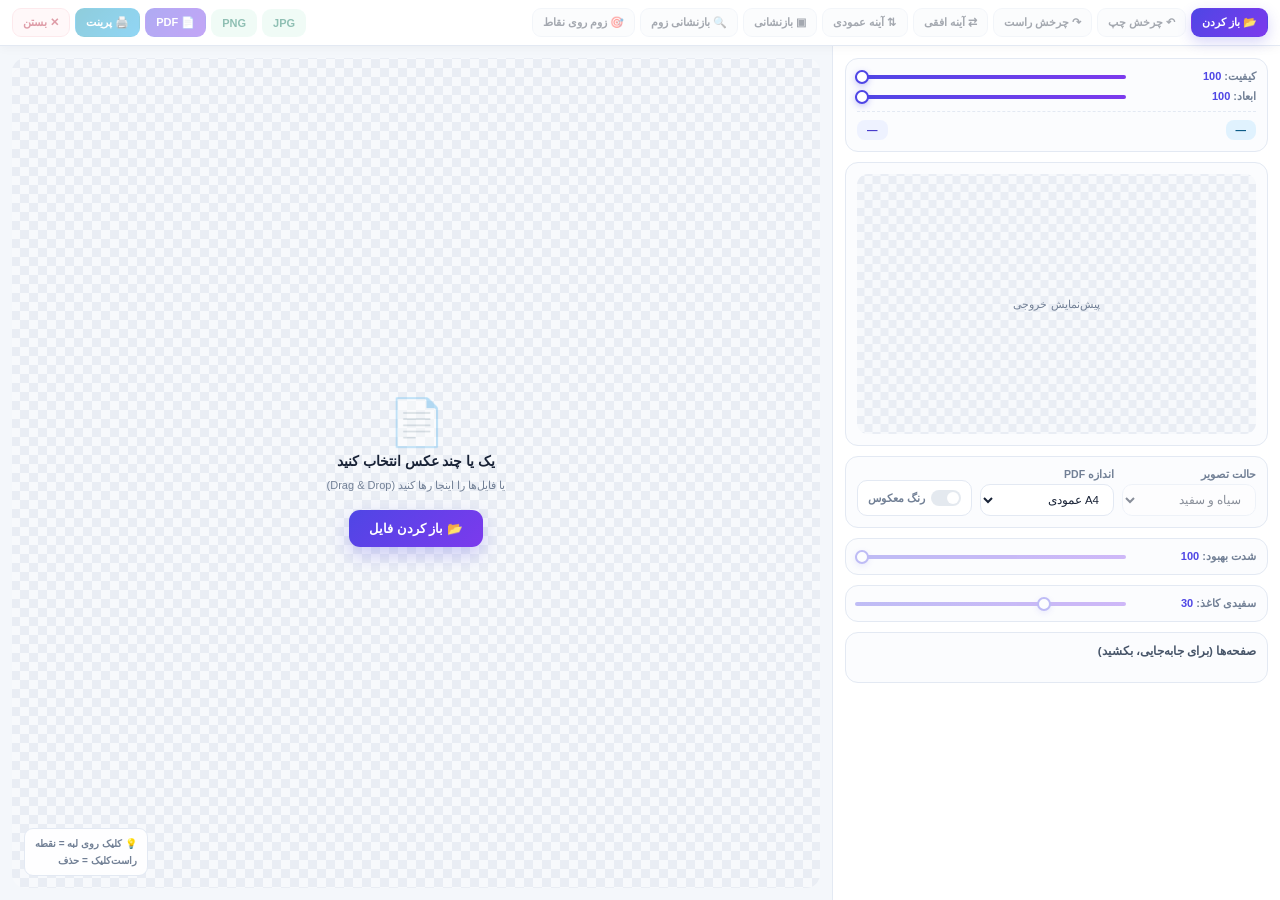
==== commit b3852a98: "1405.07.29" ====
--- a/PerspectiveCrop/index.html
+++ b/PerspectiveCrop/index.html
@@ -2,7 +2,7 @@
 <html lang="fa" dir="rtl">
 <head>
 <meta charset="UTF-8">
-<meta name="viewport" content="width=device-width,initial-scale=1,viewport-fit=cover">
+<meta name="viewport" content="width=device-width,initial-scale=1">
 <title>اسکنر</title>
 <style>
 :root{
@@ -133,7 +133,6 @@
   position:absolute;
   top:0;left:0;
   width:100%;height:100%;
-  touch-action:none;
 }
 
 /* Empty state (drop zone + button) */
@@ -194,7 +193,10 @@
   line-height:1.7;
   text-align:right;
   direction:rtl;
-}
+  transition:opacity .15s;        /* ← اضافه شود */
+}
+.hint.hint-hidden{ opacity:0; }   /* ← اضافه شود */
+
 .hint-line{display:block;white-space:nowrap}
 
 /* ---------- Right ---------- */
@@ -319,7 +321,6 @@
   inset:0;
   display:none;
   overflow:hidden;
-  touch-action:none;
   user-select:none;
 }
 .output-box.has-output .output-canvas-wrap{display:block}
@@ -444,12 +445,6 @@
   font-weight:900;font-size:12px;cursor:pointer;
 }
 
-@media(max-width:900px){
-  .layout{grid-template-columns:1fr;grid-template-rows:1fr 1fr}
-  .right{border-left:0;border-top:1px solid var(--line)}
-  .output-box{height:200px}
-  .slider-line{grid-template-columns:100px 1fr}
-}
 </style>
 </head>
 <body>
@@ -460,10 +455,10 @@
       <input type="file" id="fileInput" accept="image/jpeg,image/png,image/webp" multiple style="display:none">
       <span>📂 باز کردن</span>
     </label>
-    <button class="tbtn" id="rotLBtn" onclick="rotateLeft()" disabled>↶ چپ</button>
-    <button class="tbtn" id="rotRBtn" onclick="rotateRight()" disabled>↷ راست</button>
-    <button class="tbtn" id="flipHBtn" onclick="flipH()" disabled>⇄ افقی</button>
-    <button class="tbtn" id="flipVBtn" onclick="flipV()" disabled>⇅ عمودی</button>
+    <button class="tbtn" id="rotLBtn" onclick="rotateLeft()" disabled>↶ چرخش چپ</button>
+    <button class="tbtn" id="rotRBtn" onclick="rotateRight()" disabled>↷ چرخش راست</button>
+    <button class="tbtn" id="flipHBtn" onclick="flipH()" disabled>⇄ آینه افقی</button>
+    <button class="tbtn" id="flipVBtn" onclick="flipV()" disabled>⇅ آینه عمودی</button>
     <button class="tbtn" id="resetBtn" onclick="resetCorners()" disabled>▣ بازنشانی</button>
     <button class="tbtn" id="zoomResetBtn" onclick="zoomReset()" disabled>🔍 بازنشانی زوم</button>
     <button class="tbtn" id="zoomFitBtn" onclick="zoomFitPoints()" disabled>🎯 زوم روی نقاط</button>
@@ -536,14 +531,11 @@
         <div class="field-row">
           <div class="field">
             <label>حالت تصویر</label>
-            <select id="mode" onchange="onModeChange()" disabled>
-              <option value="none">بدون تغییر</option>
-              <option value="enhanced" selected>بهبود هوشمند</option>
-              <option value="color">رنگی</option>
-              <option value="gray">خاکستری</option>
-              <option value="print">پرینت</option>
-              <option value="bw">سیاه و سفید سندی</option>
-            </select>
+			<select id="mode" onchange="onModeChange()" disabled>
+			  <option value="bw" selected>سیاه و سفید</option>
+			  <option value="color">رنگی</option>
+			  <option value="none">بدون تغییر</option>
+			</select>
           </div>
           <div class="field">
             <label>اندازه PDF</label>
@@ -560,30 +552,38 @@
           </label>
         </div>
       </div>
-
-      <div class="panel" id="enhancePanel">
-        <div class="slider-line">
-          <span class="lbl">شدت بهبود: <b id="enhanceValue">100</b></span>
-          <input type="range" id="enhanceIntensity" min="1" max="100" value="100"
-                 oninput="onEnhanceInput()" onchange="onSliderApply()" disabled>
-        </div>
-      </div>
-
-      <div class="panel" id="grayPanel">
-        <div class="slider-line">
-          <span class="lbl">میزان خاکستری: <b id="grayValue">100</b></span>
-          <input type="range" id="grayIntensity" min="1" max="100" value="100"
-                 oninput="onGrayInput()" onchange="onSliderApply()" disabled>
-        </div>
-      </div>
-
-      <div class="panel" id="whitenPanel">
-        <div class="slider-line">
-          <span class="lbl">سفیدی کاغذ: <b id="whitenValue">100</b></span>
-          <input type="range" id="whitenIntensity" min="1" max="100" value="100"
-                 oninput="onWhitenInput()" onchange="onSliderApply()" disabled>
-        </div>
-      </div>
+	  
+	  
+		<div class="panel" id="enhancePanel">
+		  <div class="slider-line">
+			<span class="lbl">شدت بهبود: <b id="enhanceValue">100</b></span>
+			<input type="range" id="enhanceIntensity" min="1" max="100" value="100"
+				   oninput="onEnhanceInput()" onchange="onSliderApply()" disabled>
+		  </div>
+		</div>
+
+		<div class="panel" id="whitenPanel">
+		  <div class="slider-line">
+			<span class="lbl">سفیدی کاغذ: <b id="whitenValue">30</b></span>
+			<input type="range" id="whitenIntensity" min="1" max="100" value="30"
+				   oninput="onWhitenInput()" onchange="onSliderApply()" disabled>
+		  </div>
+		</div>
+
+		<div class="panel" id="colorPanel" style="display:none">
+		  <div class="slider-line">
+			<span class="lbl">میزان رنگ: <b id="colorValue">20</b></span>
+			<input type="range" id="colorIntensity" min="-100" max="100" value="20"
+				   oninput="onColorInput()" onchange="onSliderApply()" disabled>
+		  </div>
+		  <div class="slider-line">
+			<span class="lbl">کیفیت پرینت: <b id="printValue">70</b></span>
+			<input type="range" id="printIntensity" min="0" max="100" value="70"
+				   oninput="onPrintInput()" onchange="onSliderApply()" disabled>
+		  </div>
+		</div>
+
+
 
       <div class="panel">
         <h3>صفحه‌ها (برای جابه‌جایی، بکشید)</h3>
@@ -631,8 +631,9 @@
 function onSizeChange(){ processCurrent(); }
 
 function onEnhanceInput(){ $('enhanceValue').textContent = $('enhanceIntensity').value; }
-function onGrayInput(){ $('grayValue').textContent = $('grayIntensity').value; }
-function onWhitenInput(){ $('whitenValue').textContent = $('whitenIntensity').value; }
+function onWhitenInput(){  $('whitenValue').textContent  = $('whitenIntensity').value; }
+function onColorInput(){   $('colorValue').textContent   = $('colorIntensity').value; }
+function onPrintInput(){   $('printValue').textContent   = $('printIntensity').value; }
 function onSliderApply(){ processCurrent(); }
 function onInvertChange(){
   $('invertLabel').classList.toggle('active', $('invertToggle').checked);
@@ -665,14 +666,14 @@
   document.querySelectorAll('#pages .page').forEach(el => {
     el.setAttribute('draggable', (!locked && hasPage) ? 'true' : 'false');
   });
-  ['enhanceIntensity','grayIntensity','whitenIntensity'].forEach(id => $(id).disabled = locked || !hasPage);
+  ['enhanceIntensity','whitenIntensity','colorIntensity','printIntensity'].forEach(id => $(id).disabled = locked || !hasPage);
   updateSlidersVisibility();
 }
 function updateSlidersVisibility(){
   const mode = $('mode').value;
-  $('enhancePanel').style.display = (mode === 'none' || mode === 'color') ? 'none' : '';
-  $('grayPanel').style.display    = (mode === 'none' || mode === 'gray' || mode === 'bw' || mode === 'print') ? 'none' : '';
-  $('whitenPanel').style.display  = (mode === 'none' || mode === 'bw') ? 'none' : '';
+  $('enhancePanel').style.display = (mode === 'bw')    ? '' : 'none';
+  $('whitenPanel').style.display  = (mode === 'bw')    ? '' : 'none';
+  $('colorPanel').style.display   = (mode === 'color') ? '' : 'none';
 }
 function nextPaint(){ return new Promise(r => requestAnimationFrame(() => requestAnimationFrame(r))); }
 function onModeChange(){ updateSlidersVisibility(); processCurrent(); }
@@ -1331,32 +1332,118 @@
 });
 
 /* ---------------- Rotate / Flip / Reset ---------------- */
+/* ---------- محاسبه ابعاد canvas بر اساس چرخش/آینه ---------- */
+function getSourceDimsFor(page){
+  const img = page.img;
+  const rot = page.rotation % 360;
+  const swap = rot === 90 || rot === 270;
+  const w = swap ? img.naturalHeight : img.naturalWidth;
+  const h = swap ? img.naturalWidth  : img.naturalHeight;
+  const max = 1800, sc = Math.min(1, max / Math.max(w, h));
+  return { w: Math.round(w * sc), h: Math.round(h * sc) };
+}
+
+/* ---------- تبدیل مختصات نقاط با چرخش/آینه ----------
+   نقاط رو جوری جابجا می‌کنه که روی همون پیکسل تصویر بمونن */
+function applyTransformToPoints(p, oldW, oldH, newW, newH,
+                                oldRot, newRot, oldFH, newFH, oldFV, newFV){
+  if (!p.corners) return;
+  const oldCorners = p.corners.map(c => ({ x: c.x, y: c.y }));
+
+  const cx_o = oldW / 2, cy_o = oldH / 2;
+  const cx_n = newW / 2, cy_n = newH / 2;
+  const th_o = oldRot * Math.PI / 180;
+  const th_n = newRot * Math.PI / 180;
+  const cos_o = Math.cos(th_o), sin_o = Math.sin(th_o);
+  const cos_n = Math.cos(th_n), sin_n = Math.sin(th_n);
+
+  function tf(px, py){
+    const a = px - cx_o, b = py - cy_o;
+    const c =  cos_o * a + sin_o * b;
+    const d = -sin_o * a + cos_o * b;
+    const ix = oldFH ? -c : c;
+    const iy = oldFV ? -d : d;
+    const a2 = newFH ? -ix : ix;
+    const b2 = newFV ? -iy : iy;
+    const c2 = cos_n * a2 - sin_n * b2;
+    const d2 = sin_n * a2 + cos_n * b2;
+    return { x: cx_n + c2, y: cy_n + d2 };
+  }
+
+  p.corners = oldCorners.map(c => tf(c.x, c.y));
+
+  if (p.midpoints && p.midpoints.length){
+    p.midpoints = p.midpoints.map(mp => {
+      const start_o = oldCorners[mp.edge];
+      const end_o   = oldCorners[(mp.edge + 1) % 4];
+      const dx_o = end_o.x - start_o.x, dy_o = end_o.y - start_o.y;
+      const len_o = Math.hypot(dx_o, dy_o) || 1;
+      const nx_o = -dy_o / len_o, ny_o = dx_o / len_o;
+      const wx = start_o.x + dx_o * mp.t + nx_o * mp.n;
+      const wy = start_o.y + dy_o * mp.t + ny_o * mp.n;
+
+      const np = tf(wx, wy);
+
+      const start_n = p.corners[mp.edge];
+      const end_n   = p.corners[(mp.edge + 1) % 4];
+      const dx_n = end_n.x - start_n.x, dy_n = end_n.y - start_n.y;
+      const len2 = dx_n * dx_n + dy_n * dy_n || 1;
+      const len_n = Math.sqrt(len2);
+      const nx_n = -dy_n / len_n, ny_n = dx_n / len_n;
+      const relX = np.x - start_n.x, relY = np.y - start_n.y;
+      const t_new = (relX * dx_n + relY * dy_n) / len2;
+      const n_new = relX * nx_n + relY * ny_n;
+      return { edge: mp.edge, t: t_new, n: n_new };
+    });
+  }
+}
+
+/* ---------------- Rotate / Flip / Reset ---------------- */
 function rotateLeft(){
   if (current < 0 || busy) return;
   const p = pages[current];
+  const oldW = source.width, oldH = source.height;
+  const oldRot = p.rotation, oldFH = p.flipH, oldFV = p.flipV;
   p.rotation = (p.rotation - 90 + 360) % 360;
-  p.corners = null; p.midpoints = [];
+  const nd = getSourceDimsFor(p);
+  applyTransformToPoints(p, oldW, oldH, nd.w, nd.h,
+                         oldRot, p.rotation, oldFH, p.flipH, oldFV, p.flipV);
   drawSource(); renderPages();
 }
 function rotateRight(){
   if (current < 0 || busy) return;
   const p = pages[current];
+  const oldW = source.width, oldH = source.height;
+  const oldRot = p.rotation, oldFH = p.flipH, oldFV = p.flipV;
   p.rotation = (p.rotation + 90) % 360;
-  p.corners = null; p.midpoints = [];
+  const nd = getSourceDimsFor(p);
+  applyTransformToPoints(p, oldW, oldH, nd.w, nd.h,
+                         oldRot, p.rotation, oldFH, p.flipH, oldFV, p.flipV);
   drawSource(); renderPages();
 }
 function flipH(){
   if (current < 0 || busy) return;
   const p = pages[current];
-  p.flipH = !p.flipH; p.corners = null; p.midpoints = [];
+  const oldW = source.width, oldH = source.height;
+  const oldRot = p.rotation, oldFH = p.flipH, oldFV = p.flipV;
+  p.flipH = !p.flipH;
+  const nd = getSourceDimsFor(p);
+  applyTransformToPoints(p, oldW, oldH, nd.w, nd.h,
+                         oldRot, p.rotation, oldFH, p.flipH, oldFV, p.flipV);
   drawSource(); renderPages();
 }
 function flipV(){
   if (current < 0 || busy) return;
   const p = pages[current];
-  p.flipV = !p.flipV; p.corners = null; p.midpoints = [];
+  const oldW = source.width, oldH = source.height;
+  const oldRot = p.rotation, oldFH = p.flipH, oldFV = p.flipV;
+  p.flipV = !p.flipV;
+  const nd = getSourceDimsFor(p);
+  applyTransformToPoints(p, oldW, oldH, nd.w, nd.h,
+                         oldRot, p.rotation, oldFH, p.flipH, oldFV, p.flipV);
   drawSource(); renderPages();
 }
+
 function resetCorners(){
   if (current < 0) return;
   const p = pages[current];
@@ -1466,48 +1553,75 @@
     d[i+2] = 255 - d[i+2];
   }
 }
+
 function applyEffects(img, mode, w, h){
   const d = img.data;
   if (mode === 'none'){
     if ($('invertToggle').checked) invertColors(img);
     return;
   }
-  const enhInt    = (Number($('enhanceIntensity').value) - 1) / 99;
-  const grayInt   = (Number($('grayIntensity').value)    - 1) / 99;
-  const whitenInt = (Number($('whitenIntensity').value)  - 1) / 99;
-
-  const forceGray = (mode === 'gray' || mode === 'bw' || mode === 'print');
-  const gmix = forceGray ? 1 : grayInt;
-
-  if (gmix > 0){
+
+  if (mode === 'bw'){
+    // خاکستری ۱۰۰٪ (اسلایدر حذف شده)
     for (let i = 0; i < d.length; i += 4){
       const y = .299 * d[i] + .587 * d[i+1] + .114 * d[i+2];
-      if (gmix >= 1){ d[i] = d[i+1] = d[i+2] = y; }
-      else {
-        d[i]   = d[i]   * (1 - gmix) + y * gmix;
-        d[i+1] = d[i+1] * (1 - gmix) + y * gmix;
-        d[i+2] = d[i+2] * (1 - gmix) + y * gmix;
+      d[i] = d[i+1] = d[i+2] = y;
+    }
+    const enhInt = (Number($('enhanceIntensity').value) - 1) / 99;
+    if (enhInt > 0.001){
+      autoLevels(img, 1 - 0.14 * enhInt);
+      sharpen(img, w, h, 0.11 * enhInt);
+    }
+    const whitenInt = (Number($('whitenIntensity').value) - 1) / 99;
+    if (whitenInt > 0.001){
+      whitenPaper(img, whitenInt);
+    }
+  } else if (mode === 'color'){
+    // میزان رنگ: -100 تا +100  →  ضریب اشباع 0 تا 2
+    const colorVal = Number($('colorIntensity').value);
+    const satMul = 1 + colorVal / 100;
+    if (Math.abs(satMul - 1) > 0.001){
+      for (let i = 0; i < d.length; i += 4){
+        const r = d[i], g = d[i+1], b = d[i+2];
+        const y = .299 * r + .587 * g + .114 * b;
+        d[i]   = Math.max(0, Math.min(255, y + (r - y) * satMul));
+        d[i+1] = Math.max(0, Math.min(255, y + (g - y) * satMul));
+        d[i+2] = Math.max(0, Math.min(255, y + (b - y) * satMul));
       }
     }
-  }
-  if (mode !== 'color' && enhInt > 0.001){
-    autoLevels(img, 1 - 0.14 * enhInt);
-    sharpen(img, w, h, 0.11 * enhInt);
-  }
-  if (whitenInt > 0.001 && mode !== 'bw'){
-    whitenPaper(img, whitenInt);
-  }
-  if (mode === 'bw'){
-    const th = otsu(img);
-    for (let i = 0; i < d.length; i += 4){
-      const y = d[i] > th ? 255 : 0;
-      d[i] = d[i+1] = d[i+2] = y;
+    // کیفیت پرینت: auto-levels + شارپن ملایم
+    const printInt = Number($('printIntensity').value) / 100;
+    if (printInt > 0.001){
+      autoLevels(img, 1 - 0.10 * printInt);
+      sharpen(img, w, h, 0.08 * printInt);
     }
   }
+
   if ($('invertToggle').checked){
     invertColors(img);
   }
 }
+
+
+/* ---------- چرخش و آینه کردن خودِ خروجی ---------- */
+function applyRotationFlipToCanvas(cv, rotation, flipH, flipV){
+  const rot = ((rotation % 360) + 360) % 360;
+  if (rot === 0 && !flipH && !flipV) return cv;
+
+  const swap = rot === 90 || rot === 270;
+  const out = document.createElement('canvas');
+  out.width  = swap ? cv.height : cv.width;
+  out.height = swap ? cv.width  : cv.height;
+  const ctx = out.getContext('2d');
+  ctx.save();
+  ctx.translate(out.width / 2, out.height / 2);
+  ctx.rotate(rot * Math.PI / 180);
+  ctx.scale(flipH ? -1 : 1, flipV ? -1 : 1);
+  ctx.drawImage(cv, -cv.width / 2, -cv.height / 2);
+  ctx.restore();
+  return out;
+}
+
 
 /* ---------------- Process ---------------- */
 function processedCanvas(){
@@ -1550,7 +1664,7 @@
   }
   applyEffects(dst, $('mode').value, w, h);
   cx.putImageData(dst, 0, 0);
-  return cv;
+  return applyRotationFlipToCanvas(cv, page.rotation, page.flipH, page.flipV);
 }
 function bilinear(sd, sw, sh, sx, sy, dd, di){
   sx = Math.max(0, Math.min(sw - 1, sx));
@@ -1749,11 +1863,28 @@
 
 /* ---------------- Init ---------------- */
 $('enhanceValue').textContent = $('enhanceIntensity').value;
-$('grayValue').textContent    = $('grayIntensity').value;
 $('whitenValue').textContent  = $('whitenIntensity').value;
+$('colorValue').textContent   = $('colorIntensity').value;
+$('printValue').textContent   = $('printIntensity').value;
 $('qualityValue').textContent = $('qualitySlider').value;
 $('sizeValue').textContent    = $('sizeSlider').value;
 refreshControls();
+
+/* ---------- مخفی‌کردن راهنمای پایین وقتی موس نزدیک می‌شود ---------- */
+(function setupHintAutoHide(){
+  const shell = $('shell');
+  const hint  = document.querySelector('.hint');
+  if (!shell || !hint) return;
+  shell.addEventListener('pointermove', e => {
+    const r = hint.getBoundingClientRect();
+    const pad = 28;
+    const near = e.clientX >= r.left - pad && e.clientX <= r.right + pad &&
+                 e.clientY >= r.top  - pad && e.clientY <= r.bottom + pad;
+    hint.classList.toggle('hint-hidden', near);
+  });
+  shell.addEventListener('pointerleave', () => hint.classList.remove('hint-hidden'));
+})();
+
 </script>
 </body>
 </html>
